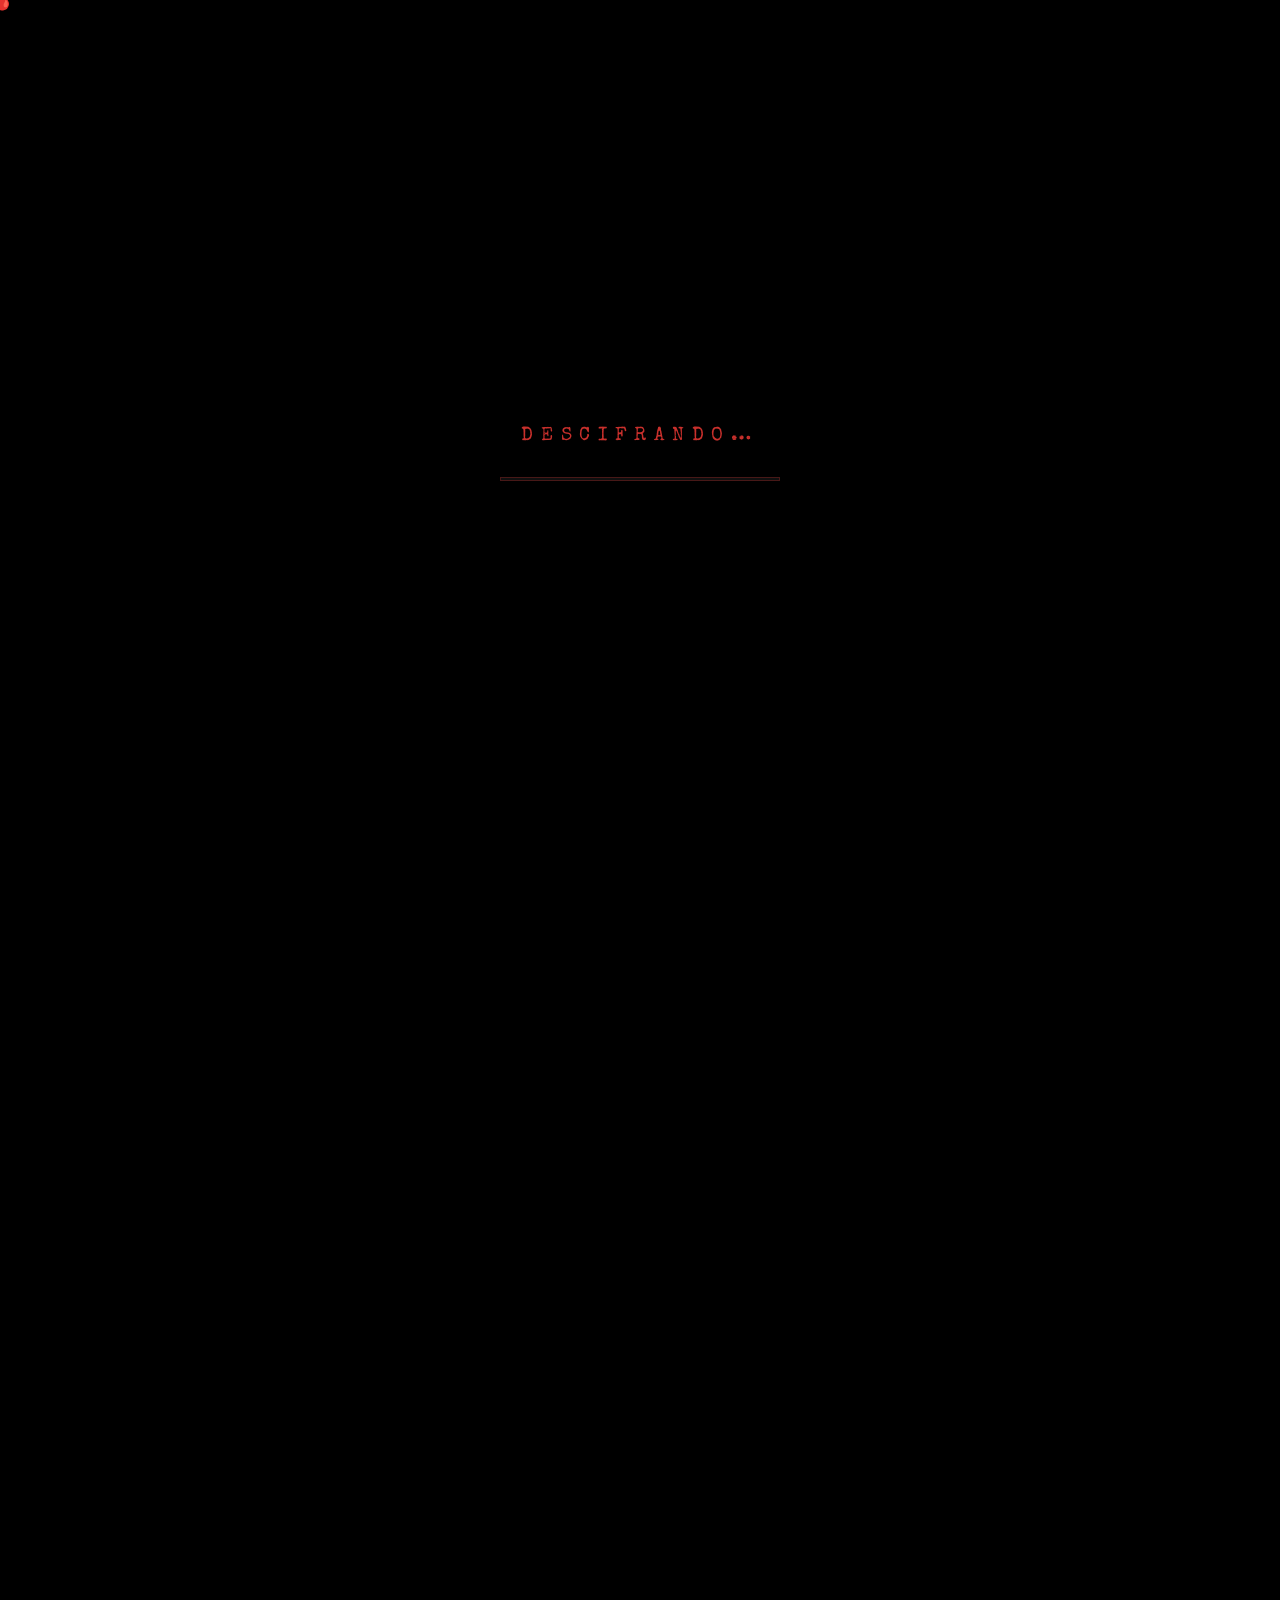
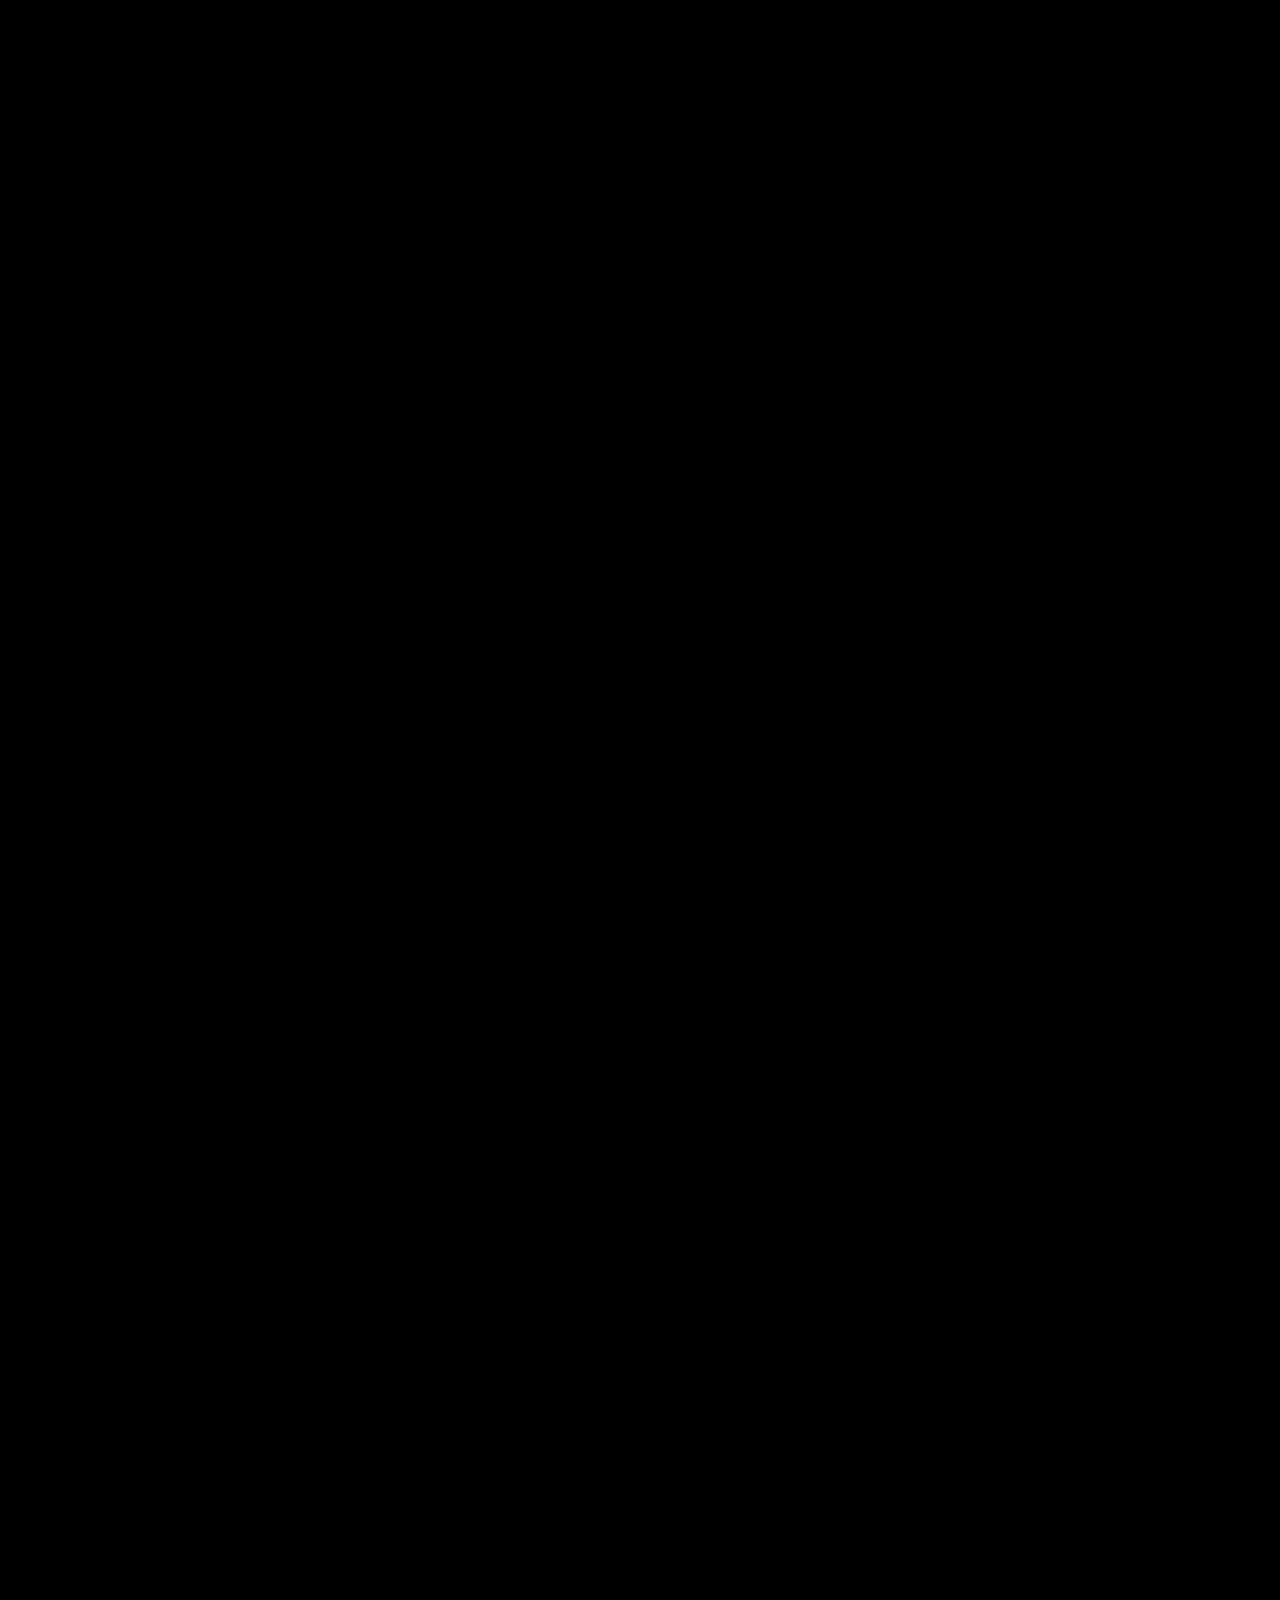
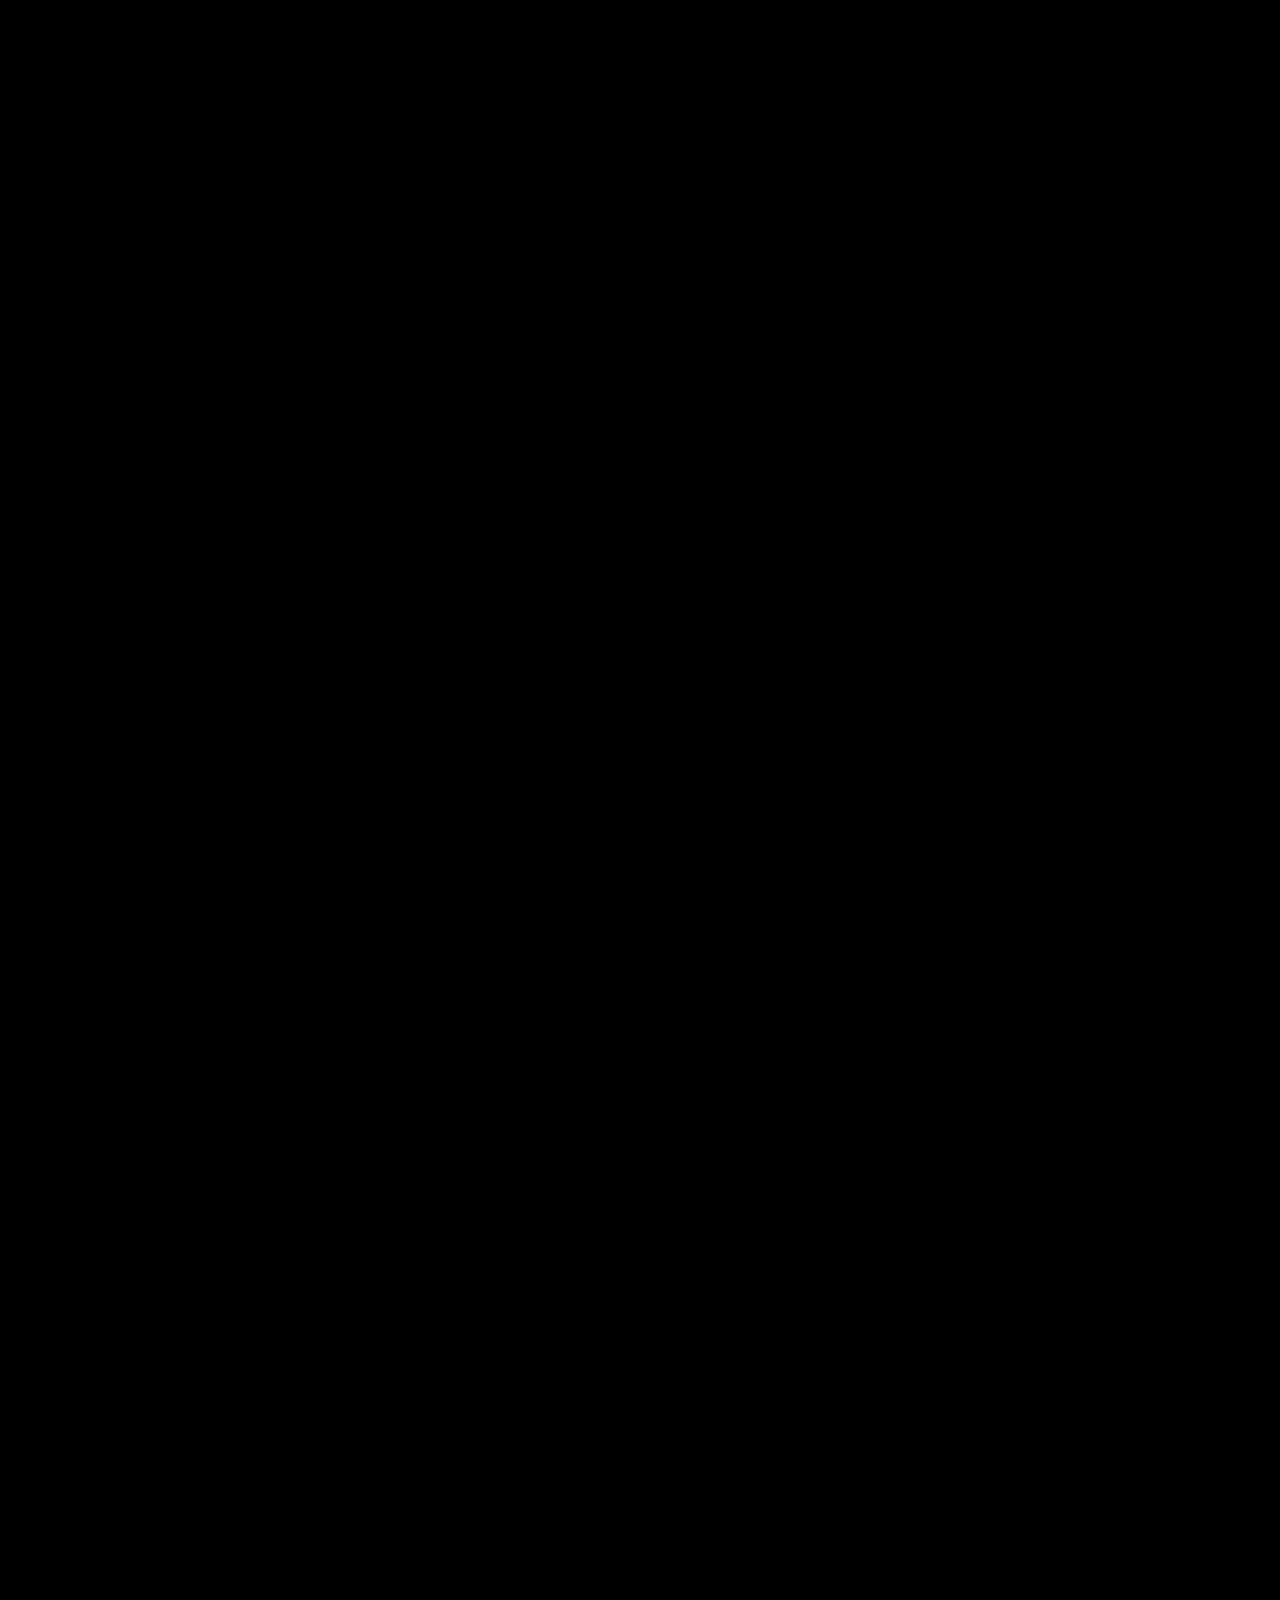
==== rami.html @ 36e68ffe "Fase 4: fix 3D, YouTube, mapa, Lewis, Sulfusnake, sistema Rami Pita BUG 1 – Molécula 3D: rediseño de" ====
<!DOCTYPE html>
<html lang="es-AR">
<head>
  <meta charset="UTF-8">
  <meta name="viewport" content="width=device-width, initial-scale=1.0">
  <title>EXPEDIENTE 64-B :: CLASIFICACIÓN MÁXIMA</title>
  <link rel="preconnect" href="https://fonts.googleapis.com">
  <link rel="preconnect" href="https://fonts.gstatic.com" crossorigin>
  <link href="https://fonts.googleapis.com/css2?family=Special+Elite&family=Courier+Prime:ital,wght@0,400;0,700;1,400&display=swap" rel="stylesheet">
  <link rel="stylesheet" href="styles/rami.css">
</head>
<body>

  <!-- Custom cursor -->
  <div class="rami-cursor" id="rami-cursor"></div>

  <!-- Glitch lines -->
  <div class="glitch-line"></div>
  <div class="glitch-line"></div>
  <div class="glitch-line"></div>

  <!-- Subliminal flash overlay -->
  <div id="subliminal-flash"></div>

  <!-- Mute button -->
  <button class="mute-btn" id="mute-btn">🔊 AUDIO: ON</button>

  <!-- Access denied screen -->
  <div id="access-denied" style="display:none;">
    <div class="access-denied-text">ACCESO DENEGADO</div>
    <div class="access-denied-sub">PRUEBAS INSUFICIENTES — EXPEDIENTE BLOQUEADO</div>
    <div class="access-denied-count" id="access-count">5</div>
    <div class="access-denied-sub">redirigiendo en <span id="access-count">5</span>s…</div>
  </div>

  <!-- Loader -->
  <div id="rami-loader">
    <div class="loader-text">DESCIFRANDO…</div>
    <div class="loader-bar-wrap">
      <div class="loader-bar" id="loader-bar"></div>
    </div>
  </div>

  <!-- Main content -->
  <main id="rami-page" class="rami-page">

    <!-- Header -->
    <header class="rami-header">
      <div class="rami-classify">⚠ CLASIFICACIÓN MÁXIMA · NO DISTRIBUIR ⚠</div>
      <h1>EXPEDIENTE 64-B</h1>
      <div class="rami-header-sub">SUJETO: PITA, RAMIRO ALEJANDRO · ESTADO: ████████</div>
    </header>

    <!-- SECCIÓN 1 — IDENTIFICACIÓN -->
    <section class="rami-section">
      <div class="rami-section-label">§ 01 — Identificación del sujeto</div>

      <!-- PLACEHOLDER PARA FOTOS DEL USUARIO -->
      <img
        src="assets/img/ramiropita.png"
        alt="Ramiro Alejandro Pita"
        class="rami-id-photo"
        id="rami-id-photo"
        loading="eager"
      >
      <!-- TODO: usuario reemplazará con foto definitiva -->

      <div class="rami-fields">
        <div class="rami-field-key">Nombre completo</div>
        <div class="rami-field-val">Ramiro Alejandro Pita</div>

        <div class="rami-field-key">Nacimiento</div>
        <div class="rami-field-val">14/03/1962 — Avellaneda, Buenos Aires</div>

        <div class="rami-field-key">Profesión</div>
        <div class="rami-field-val">Químico Industrial · UBA (1985)</div>

        <div class="rami-field-key">Empleador</div>
        <div class="rami-field-val">Refinería YPF Dock Sud — Sector 7 (1987–1994)</div>

        <div class="rami-field-key">Última ubicación</div>
        <div class="rami-field-val">Refinería YPF, Turno Noche — 23/10/1991</div>

        <div class="rami-field-key">Estado declarado</div>
        <div class="rami-field-val">Fallecido (certificado de defunción emitido el 24/10/1991)</div>

        <div class="rami-field-key">Estado real</div>
        <div class="rami-field-val redacted">████████ (DESCONOCIDO)</div>

        <div class="rami-field-key">N° Expediente</div>
        <div class="rami-field-val">64-B / ALFA-ROJO</div>
      </div>
    </section>

    <!-- SECCIÓN 2 — LA NOCHE DEL 23/10/1991 -->
    <section class="rami-section">
      <div class="rami-section-label">§ 02 — La noche del 23 de octubre de 1991</div>

      <div class="rami-body-text">
        <p>
          El turno noche del 23 de octubre comenzó como cualquier otro. Ocho hombres entraron
          al Sector 7 a las 22:00 horas. El libro de guardia los registra con nombre y firma.
          Ramiro Pita firmó el último, justo antes de cerrar la planilla.
        </p>
        <p>
          A las 02:47 de la madrugada, los sensores de la planta registraron una concentración
          de SO₂ de <strong>847 ppm</strong> en el interior del Sector 7.
          El límite seguro es 2 ppm. El umbral de muerte inmediata: 400 ppm.
        </p>
        <p>
          Los siete compañeros de Rami nunca volvieron a salir. Los archivos médicos los
          declaran muertos por fallo respiratorio agudo. Sus familias recibieron indemnización
          con cláusula de confidencialidad. Los cuerpos <em>nunca fueron hallados</em>.
        </p>
        <p>
          Ramiro Alejandro Pita salió caminando por la puerta principal a las 04:12.
          Dos testigos lo vieron. Ambos declararon lo mismo:
          <strong>"Sonreía. Parecía contento."</strong>
        </p>
        <p>
          El registro médico del Hospital Fiorito lo declara muerto esa misma mañana por
          intoxicación severa por dióxido de azufre. Causa de muerte: paro cardiorrespiratorio.
          Hora oficial: 09:35.
        </p>
        <p>
          Sin embargo, a las 11:00 del 24 de octubre, alguien firmó la planilla de salida
          de la refinería. La firma es de Ramiro Pita. La letra, peritos caligráficos lo
          confirmaron diez años después, es <strong>idéntica a la suya</strong>.
        </p>
        <p>
          El expediente fue clasificado. La refinería continuó operando.
          Nunca hubo juicio. Nunca hubo respuestas.
        </p>
      </div>

      <!-- PLACEHOLDER PARA FOTOS DEL USUARIO -->
      <!-- TODO: usuario agregará imagen de la planilla o documento aquí -->
      <div class="photo-placeholder">[ IMAGEN: PLANILLA DE SALIDA 24/10/1991 ]</div>
    </section>

    <!-- SECCIÓN 3 — APARICIONES POSTERIORES -->
    <section class="rami-section">
      <div class="rami-section-label">§ 03 — Apariciones posteriores a la muerte oficial</div>

      <div class="rami-body-text">
        <p>Lo que sigue es una lista de avistamientos verificados o parcialmente verificados.
        Ninguno tiene explicación oficial. Todos fueron archivados.</p>
      </div>

      <ul class="rami-sightings">
        <li>
          <strong>1995 —</strong> Cámara de seguridad de la Refinería Dock Sud, acceso norte.
          Un hombre con la constitución de Rami Pita aparece por 3 segundos a las 03:18.
          La imagen fue "borrada por error técnico" según el informe interno.
        </li>
        <li>
          <strong>2003 —</strong> Accidente vial en la Ruta 3, Avellaneda.
          El conductor declaró que un hombre sonriente se cruzó en la ruta sin ser atropellado.
          "Pasé a través de él", dijo. Le dieron el alta psiquiátrica tres días después.
          No había cuerpo. No había marcas en el asfalto.
        </li>
        <li>
          <strong>2007 —</strong> Fotografía tomada durante un acto sindical en el puerto de
          Buenos Aires. En el fondo, entre la multitud, aparece una cara que múltiples personas
          identificaron como Rami Pita. La foto fue publicada en un foro de Internet y eliminada
          48 horas después.
        </li>
        <li>
          <strong>2014 —</strong> Mail anónimo enviado al periodista Gustavo Albarracín
          (Página 12). Asunto: <strong>"SO₂"</strong>. Cuerpo del mail: una sola línea.
          <em>"Todavía estoy en cada chimenea. — R.P."</em>
          El periodista publicó una nota parcial. Murió de un infarto esa misma semana.
          Tenía 44 años.
        </li>
        <li>
          <strong>2019 —</strong> Puerto de Buenos Aires, zona de contenedores.
          Cuatro frames de la cámara de seguridad muestran a un hombre de pie frente al
          Río de la Plata durante 8 segundos. Cuando la cámara pan vuelve: no está.
          La figura no aparece en ningún otro ángulo.
        </li>
        <li>
          <strong id="rami-today">Hoy —</strong>
          Vos lo desbloqueaste. Sabemos que estás leyendo esto.
          <strong>Él también lo sabe.</strong>
        </li>
      </ul>

      <!-- PLACEHOLDER PARA FOTOS DEL USUARIO -->
      <!-- TODO: usuario agregará imágenes ramapita2.png, ramapita3.png aquí -->
      <div class="photo-placeholder">[ IMAGEN: FOTOGRAMA CÁMARA SEGURIDAD 2019 ]</div>
    </section>

    <!-- SECCIÓN 4 — LA TEORÍA -->
    <section class="rami-section">
      <div class="rami-section-label">§ 04 — La teoría</div>

      <div class="rami-theory">
        <div class="rami-body-text">
          <p>
            Lo que sigue no es oficial. Lo que sigue es lo que creemos quienes llevamos años
            estudiando el Expediente 64-B.
          </p>
          <p>
            La concentración de SO₂ en el Sector 7 esa noche no fue un accidente.
            Fue una <strong>reacción controlada</strong>. Alguien sabía exactamente
            cuánto gas se necesitaba. Alguien calculó que a 847 ppm, en un espacio cerrado,
            la exposición prolongada no mata al instante — <em>transforma</em>.
          </p>
          <p>
            El dióxido de azufre es una molécula inestable. Su configuración electrónica —
            tres dominios electrónicos, geometría angular, un par libre sobre el azufre central —
            la hace reactiva de una manera que la química convencional no puede explicar del todo.
            En condiciones extremas, bajo presión, temperatura y concentración suficiente,
            el SO₂ no solo reacciona con tejidos biológicos.
          </p>
          <p>
            <strong>Se fusiona con ellos.</strong>
          </p>
          <p>
            Creemos que Ramiro Pita sobrevivió esa noche porque se convirtió en algo diferente.
            No humano del todo, no molécula del todo. Un híbrido. Un portal viviente.
            Cada chimenea que emite SO₂ es una extensión de su presencia.
            Cada volcán en erupción lo propaga.
            Cada auto viejo, cada central termoeléctrica, cada refinería del mundo
            <strong>lo lleva a él dentro</strong>.
          </p>
          <p>
            Mientras haya combustión de azufre en el planeta,
            <em>él está en todas partes y en ninguna.</em>
          </p>
        </div>
        <blockquote>
          "Uno no muere por el SO₂.<br>
          Uno se convierte en él."<br>
          — Anotación encontrada en el locker de Rami Pita, 25/10/1991.
        </blockquote>
      </div>
    </section>

    <!-- Footer -->
    <footer class="rami-footer">
      <div class="rami-warning">
        NO COMPARTAS ESTE EXPEDIENTE.<br>
        <strong>SI LO HACÉS, ÉL LO SABE.</strong>
      </div>
      <a href="index.html" class="back-btn">← VOLVER AL EXPEDIENTE 64</a>
    </footer>

  </main>

  <script src="scripts/rami.js"></script>
</body>
</html>
---- styles/rami.css ----
@import url('https://fonts.googleapis.com/css2?family=Special+Elite&family=Courier+Prime:ital,wght@0,400;0,700;1,400&display=swap');

:root {
  --blood:    #8B0000;
  --acid-red: #C9302C;
  --dim:      #1a0000;
}

*, *::before, *::after { box-sizing: border-box; margin: 0; padding: 0; }

html { scroll-behavior: smooth; }

body {
  background: #000;
  color: #aaa;
  font-family: 'Courier Prime', 'Courier New', monospace;
  font-size: 1rem;
  line-height: 1.8;
  overflow-x: hidden;
  cursor: none;
}

/* Custom cursor — blood drop */
.rami-cursor {
  position: fixed;
  width: 18px; height: 22px;
  pointer-events: none;
  z-index: 99999;
  transform: translate(-50%, -50%);
  transition: none;
}
.rami-cursor::before {
  content: '🩸';
  font-size: 18px;
  line-height: 1;
}

/* ── Global film grain ── */
body::before {
  content: '';
  position: fixed;
  inset: 0;
  background-image: url("data:image/svg+xml,%3Csvg xmlns='http://www.w3.org/2000/svg' width='200' height='200'%3E%3Cfilter id='n'%3E%3CfeTurbulence type='fractalNoise' baseFrequency='0.85' numOctaves='4' stitchTiles='stitch'/%3E%3C/filter%3E%3Crect width='200' height='200' filter='url(%23n)' opacity='0.12'/%3E%3C/svg%3E");
  pointer-events: none;
  z-index: 9990;
  opacity: 0.35;
  animation: grainShift 0.08s steps(1) infinite;
}
@keyframes grainShift {
  0%   { transform: translate(0,0); }
  25%  { transform: translate(-2px,1px); }
  50%  { transform: translate(1px,-1px); }
  75%  { transform: translate(-1px,2px); }
  100% { transform: translate(2px,-2px); }
}

/* Heavy vignette */
body::after {
  content: '';
  position: fixed;
  inset: 0;
  background: radial-gradient(ellipse at 50% 50%, transparent 40%, rgba(0,0,0,0.85) 100%);
  pointer-events: none;
  z-index: 9989;
}

/* ── Loader ── */
#rami-loader {
  position: fixed;
  inset: 0;
  z-index: 99998;
  background: #000;
  display: flex;
  align-items: center;
  justify-content: center;
  flex-direction: column;
  gap: 24px;
}
.loader-text {
  font-family: 'Special Elite', serif;
  font-size: 1.2rem;
  letter-spacing: 0.4em;
  color: var(--acid-red);
  animation: blink 0.6s step-end infinite;
}
@keyframes blink { 50% { opacity: 0; } }
.loader-bar-wrap {
  width: 280px;
  height: 4px;
  background: rgba(255,255,255,0.06);
  border: 1px solid rgba(201,48,44,0.3);
}
.loader-bar {
  height: 100%;
  background: var(--acid-red);
  width: 0%;
  transition: width 0.1s linear;
  box-shadow: 0 0 10px var(--acid-red);
}

/* ── Glitch lines ── */
.glitch-line {
  position: fixed;
  left: 0; right: 0;
  height: 1px;
  background: rgba(201,48,44,0.4);
  pointer-events: none;
  z-index: 9988;
  animation: glitchLineMove 4s linear infinite;
  top: 20%;
}
.glitch-line:nth-child(2) { top: 60%; animation-delay: -1.5s; animation-duration: 3s; }
.glitch-line:nth-child(3) { top: 80%; animation-delay: -0.8s; animation-duration: 5s; opacity: 0.3; }
@keyframes glitchLineMove {
  0%   { top: -2px; opacity: 0; }
  5%   { opacity: 0.5; }
  95%  { opacity: 0.3; }
  100% { top: 102vh; opacity: 0; }
}

/* ── Mute button ── */
.mute-btn {
  position: fixed;
  top: 16px; right: 16px;
  z-index: 9995;
  background: transparent;
  border: 1px solid rgba(201,48,44,0.4);
  color: var(--acid-red);
  font-family: 'Special Elite', serif;
  font-size: 0.75rem;
  letter-spacing: 0.15em;
  padding: 8px 14px;
  cursor: pointer;
  transition: all 0.2s;
}
.mute-btn:hover { background: rgba(201,48,44,0.15); }

/* ── Navigation back ── */
.back-btn {
  display: inline-block;
  margin: 40px auto;
  font-family: 'Special Elite', serif;
  font-size: 0.8rem;
  letter-spacing: 0.2em;
  color: rgba(201,48,44,0.5);
  text-decoration: none;
  border: 1px solid rgba(201,48,44,0.2);
  padding: 10px 20px;
  transition: all 0.3s;
}
.back-btn:hover { color: var(--acid-red); border-color: var(--acid-red); }

/* ── Page layout ── */
.rami-page {
  max-width: 780px;
  margin: 0 auto;
  padding: 60px 24px 100px;
  opacity: 0;
  transition: opacity 0.8s;
}
.rami-page.visible { opacity: 1; }

/* ── Header ── */
.rami-header {
  text-align: center;
  padding: 60px 0 40px;
  border-bottom: 1px solid rgba(201,48,44,0.2);
  margin-bottom: 60px;
}
.rami-classify {
  font-family: 'Special Elite', serif;
  font-size: 0.75rem;
  letter-spacing: 0.5em;
  color: var(--acid-red);
  margin-bottom: 12px;
  animation: blink 2s step-end infinite;
}
.rami-header h1 {
  font-family: 'Special Elite', serif;
  font-size: clamp(1.4rem, 5vw, 2.4rem);
  color: #fff;
  letter-spacing: 0.15em;
  line-height: 1.3;
  margin-bottom: 8px;
}
.rami-header-sub {
  font-size: 0.85rem;
  letter-spacing: 0.2em;
  color: rgba(201,48,44,0.7);
  text-transform: uppercase;
}

/* ── Section styles ── */
.rami-section {
  margin-bottom: 80px;
}
.rami-section-label {
  font-family: 'Special Elite', serif;
  font-size: 0.7rem;
  letter-spacing: 0.5em;
  color: var(--acid-red);
  text-transform: uppercase;
  border-bottom: 1px solid rgba(201,48,44,0.25);
  padding-bottom: 8px;
  margin-bottom: 30px;
}

/* ── ID photo ── */
.rami-id-photo {
  display: block;
  width: 260px;
  aspect-ratio: 3/4;
  object-fit: cover;
  object-position: center top;
  margin: 0 auto 30px;
  filter: grayscale(1) contrast(1.2) sepia(0.3);
  border: 3px solid var(--acid-red);
  box-shadow: 0 0 30px rgba(201,48,44,0.3), 0 0 60px rgba(201,48,44,0.1);
  animation: photoShake 8s ease-in-out infinite;
}
@keyframes photoShake {
  0%, 95%, 100% { transform: translate(0); }
  96%  { transform: translate(-2px, 1px); }
  97%  { transform: translate(2px, -1px); }
  98%  { transform: translate(-1px, 2px); }
  99%  { transform: translate(1px, -2px); }
}

/* ── Data fields ── */
.rami-fields {
  display: grid;
  grid-template-columns: 160px 1fr;
  gap: 10px 20px;
  font-size: 0.9rem;
  margin-top: 24px;
}
.rami-field-key {
  font-family: 'Special Elite', serif;
  color: var(--acid-red);
  font-size: 0.8rem;
  letter-spacing: 0.1em;
  text-transform: uppercase;
  padding-top: 2px;
}
.rami-field-val {
  color: #ccc;
  border-bottom: 1px dotted rgba(255,255,255,0.1);
  padding-bottom: 6px;
}
.rami-field-val.redacted {
  color: #555;
  letter-spacing: 0.2em;
}

/* ── Narrative text ── */
.rami-body-text {
  font-size: 0.95rem;
  line-height: 1.9;
  color: #aaa;
}
.rami-body-text p { margin-bottom: 1.4em; }
.rami-body-text strong { color: var(--acid-red); }
.rami-body-text em { color: #888; font-style: italic; }

/* ── Sightings list ── */
.rami-sightings {
  list-style: none;
  margin-top: 16px;
}
.rami-sightings li {
  padding: 14px 16px;
  border-left: 2px solid rgba(201,48,44,0.3);
  margin-bottom: 12px;
  font-size: 0.9rem;
  color: #999;
  position: relative;
}
.rami-sightings li::before {
  content: '';
  position: absolute;
  left: -5px; top: 16px;
  width: 8px; height: 8px;
  background: var(--acid-red);
  border-radius: 50%;
}
.rami-sightings li strong { color: var(--acid-red); font-weight: normal; }

/* ── Theory block ── */
.rami-theory {
  background: rgba(139,0,0,0.06);
  border: 1px solid rgba(201,48,44,0.2);
  padding: 30px;
  border-radius: 2px;
}
.rami-theory blockquote {
  font-family: 'Special Elite', serif;
  font-size: 1.1rem;
  color: var(--acid-red);
  text-align: center;
  line-height: 1.6;
  margin-top: 20px;
  letter-spacing: 0.05em;
}

/* ── Footer warning ── */
.rami-footer {
  text-align: center;
  padding: 60px 0 40px;
  border-top: 1px solid rgba(201,48,44,0.15);
}
.rami-warning {
  font-family: 'Special Elite', serif;
  font-size: 0.85rem;
  letter-spacing: 0.2em;
  color: rgba(201,48,44,0.6);
  line-height: 2;
  margin-bottom: 30px;
}
.rami-warning strong { color: var(--acid-red); }

/* ── Subliminal flash overlay ── */
#subliminal-flash {
  position: fixed;
  inset: 0;
  z-index: 99996;
  pointer-events: none;
  opacity: 0;
  background: #000;
}
#subliminal-flash img {
  width: 100%; height: 100%;
  object-fit: cover;
  filter: contrast(1.5) saturate(0) sepia(0.5) hue-rotate(-10deg);
}

/* ── Access denied screen ── */
#access-denied {
  position: fixed;
  inset: 0;
  z-index: 99997;
  background: #000;
  display: flex;
  align-items: center;
  justify-content: center;
  flex-direction: column;
  gap: 20px;
  display: none;
}
.access-denied-text {
  font-family: 'Special Elite', serif;
  font-size: clamp(1.5rem,6vw,3rem);
  color: var(--acid-red);
  letter-spacing: 0.3em;
  text-align: center;
  animation: blink 0.5s step-end infinite;
}
.access-denied-sub {
  font-family: 'Courier Prime', monospace;
  font-size: 0.85rem;
  color: #555;
  letter-spacing: 0.2em;
  text-align: center;
}
.access-denied-count {
  font-family: 'Special Elite', serif;
  font-size: 2rem;
  color: var(--acid-red);
}

/* ── Placeholder image slots ── */
.photo-placeholder {
  width: 100%;
  max-width: 500px;
  aspect-ratio: 16/9;
  background: rgba(139,0,0,0.05);
  border: 1px dashed rgba(201,48,44,0.25);
  display: flex;
  align-items: center;
  justify-content: center;
  margin: 20px auto;
  font-size: 0.75rem;
  letter-spacing: 0.2em;
  color: rgba(201,48,44,0.3);
  font-family: 'Special Elite', serif;
}
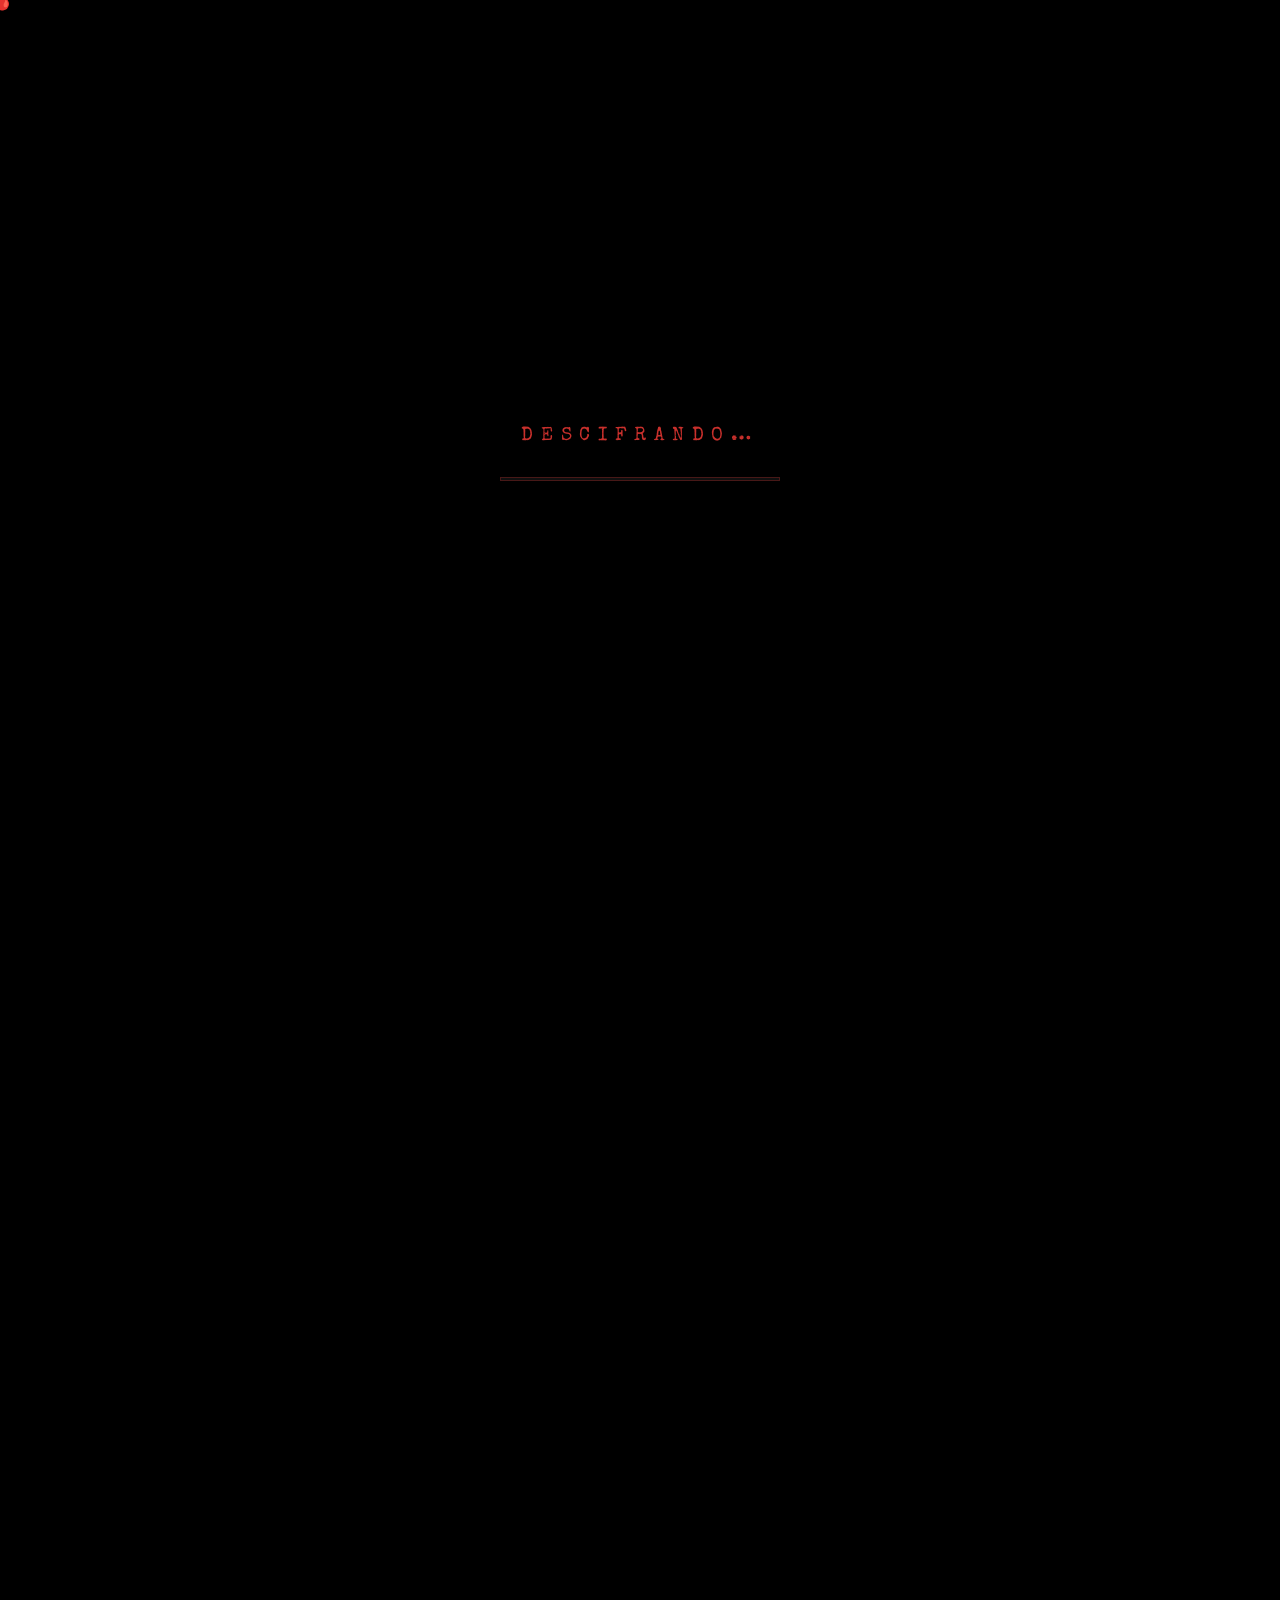
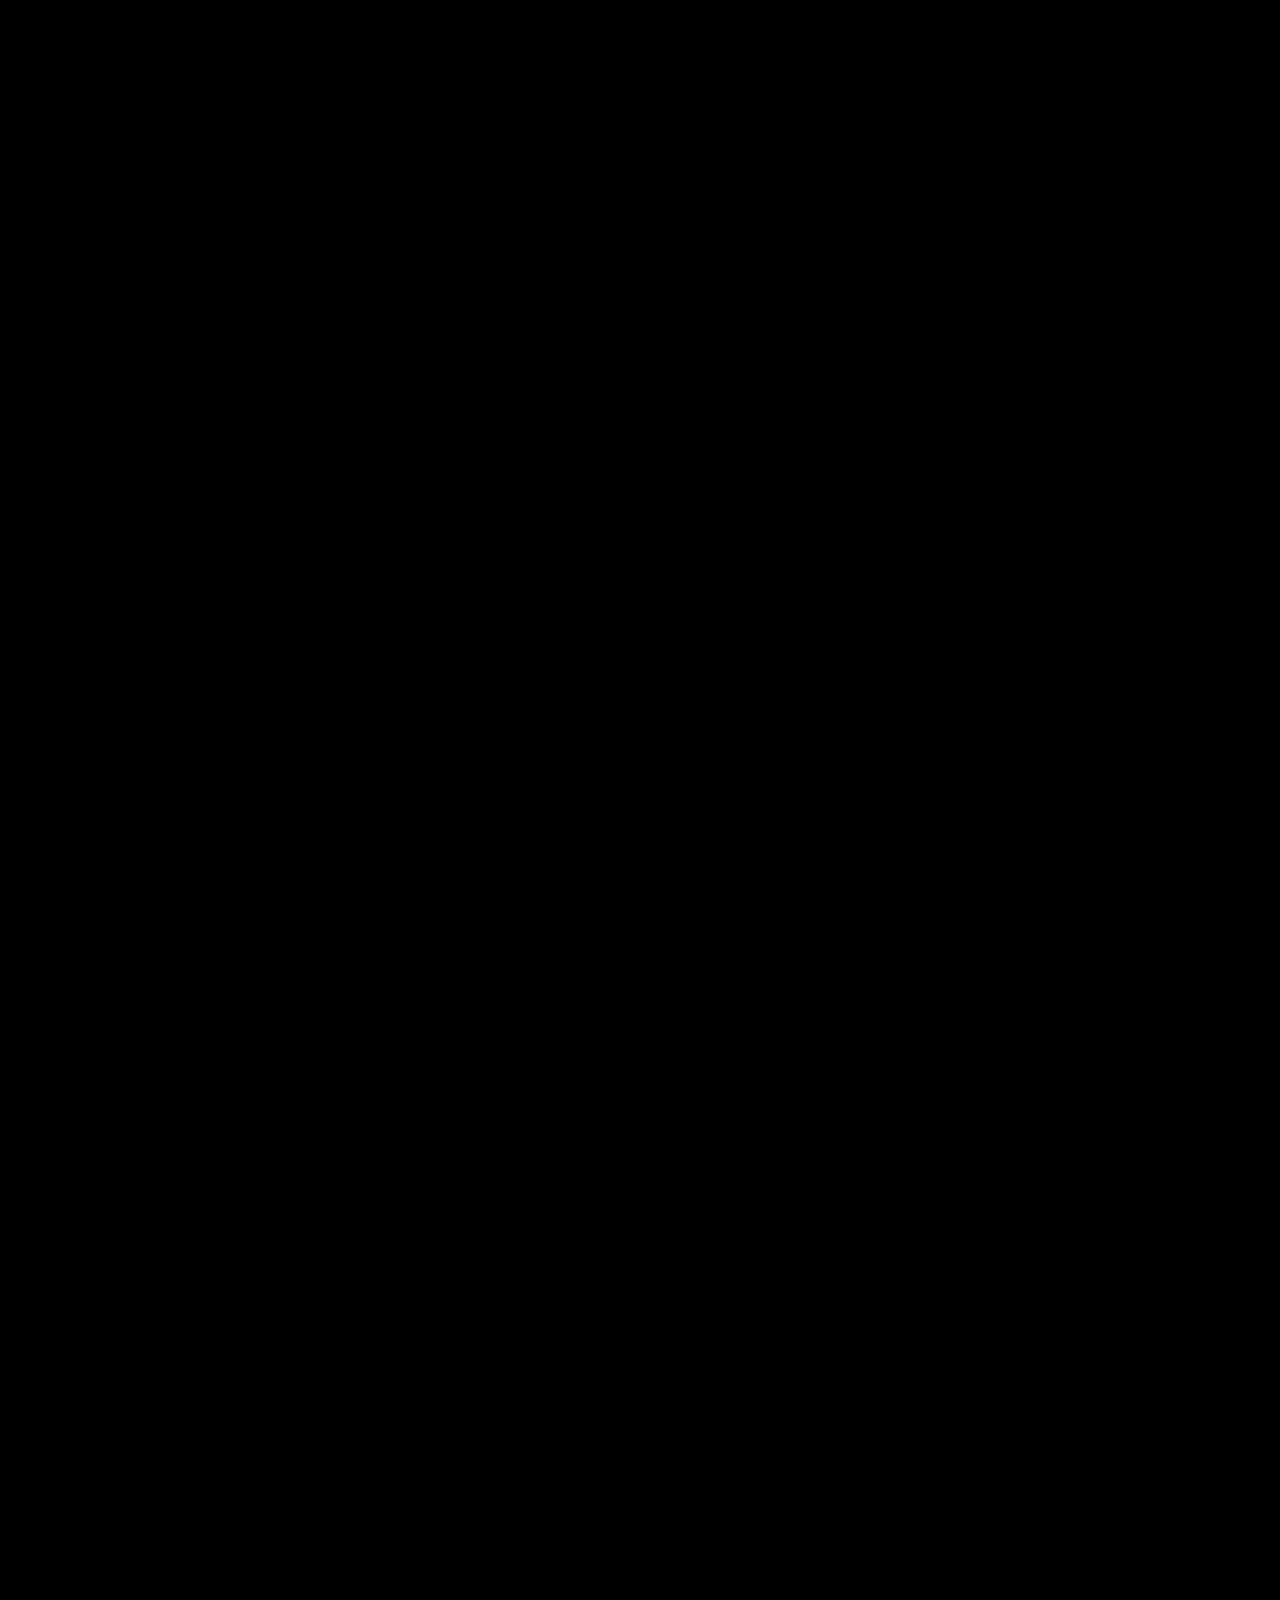
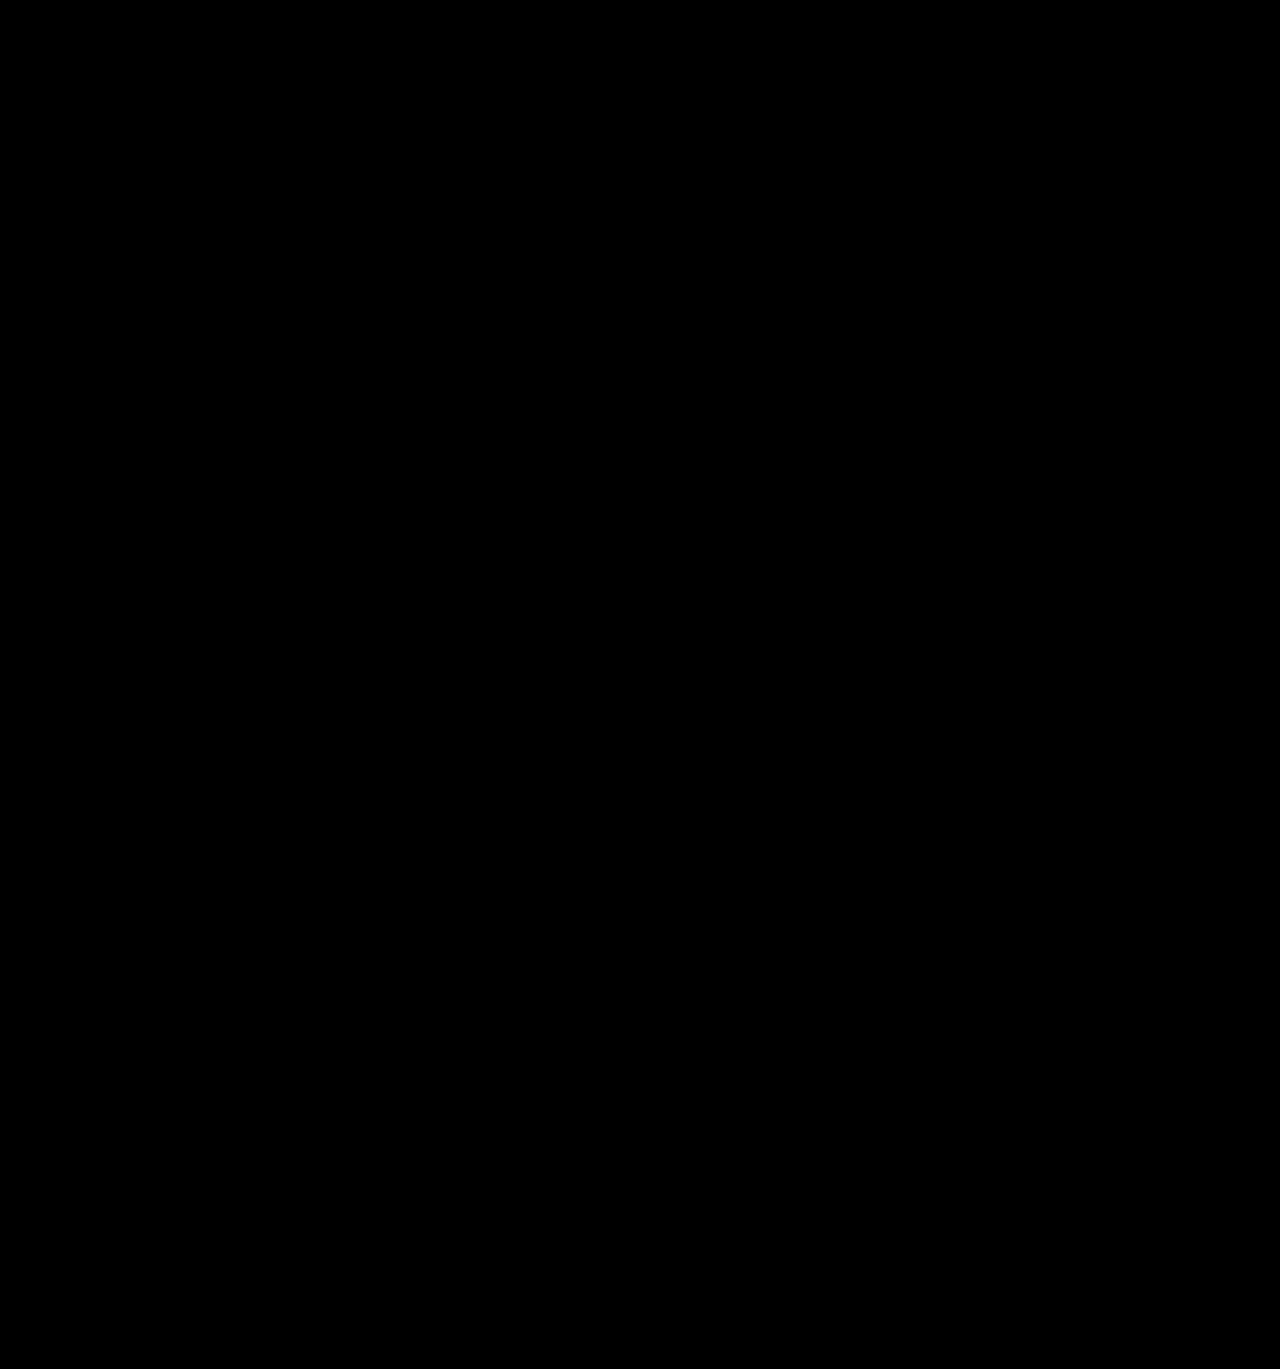
==== commit eba44911: "Arreglos" ====
--- a/rami.html
+++ b/rami.html
@@ -48,14 +48,13 @@
     <header class="rami-header">
       <div class="rami-classify">⚠ CLASIFICACIÓN MÁXIMA · NO DISTRIBUIR ⚠</div>
       <h1>EXPEDIENTE 64-B</h1>
-      <div class="rami-header-sub">SUJETO: PITA, RAMIRO ALEJANDRO · ESTADO: ████████</div>
+      <div class="rami-header-sub">YO SOY RAMIRO ALEJANDRO PITA · Y ESTOY LEYENDO ESTO CON VOS</div>
     </header>
 
     <!-- SECCIÓN 1 — IDENTIFICACIÓN -->
     <section class="rami-section">
-      <div class="rami-section-label">§ 01 — Identificación del sujeto</div>
-
-      <!-- PLACEHOLDER PARA FOTOS DEL USUARIO -->
+      <div class="rami-section-label">§ 01 — Quién soy</div>
+
       <img
         src="assets/img/ramiropita.png"
         alt="Ramiro Alejandro Pita"
@@ -63,29 +62,28 @@
         id="rami-id-photo"
         loading="eager"
       >
-      <!-- TODO: usuario reemplazará con foto definitiva -->
 
       <div class="rami-fields">
-        <div class="rami-field-key">Nombre completo</div>
+        <div class="rami-field-key">Mi nombre</div>
         <div class="rami-field-val">Ramiro Alejandro Pita</div>
 
-        <div class="rami-field-key">Nacimiento</div>
+        <div class="rami-field-key">Nací</div>
         <div class="rami-field-val">14/03/1962 — Avellaneda, Buenos Aires</div>
 
-        <div class="rami-field-key">Profesión</div>
+        <div class="rami-field-key">Mi profesión</div>
         <div class="rami-field-val">Químico Industrial · UBA (1985)</div>
 
-        <div class="rami-field-key">Empleador</div>
+        <div class="rami-field-key">Dónde trabajé</div>
         <div class="rami-field-val">Refinería YPF Dock Sud — Sector 7 (1987–1994)</div>
 
-        <div class="rami-field-key">Última ubicación</div>
+        <div class="rami-field-key">Última vez que me vieron</div>
         <div class="rami-field-val">Refinería YPF, Turno Noche — 23/10/1991</div>
 
-        <div class="rami-field-key">Estado declarado</div>
+        <div class="rami-field-key">Lo que dice el Estado</div>
         <div class="rami-field-val">Fallecido (certificado de defunción emitido el 24/10/1991)</div>
 
-        <div class="rami-field-key">Estado real</div>
-        <div class="rami-field-val redacted">████████ (DESCONOCIDO)</div>
+        <div class="rami-field-key">Lo que sé yo</div>
+        <div class="rami-field-val redacted">Sigo acá. Siempre estuve acá.</div>
 
         <div class="rami-field-key">N° Expediente</div>
         <div class="rami-field-val">64-B / ALFA-ROJO</div>
@@ -98,141 +96,124 @@
 
       <div class="rami-body-text">
         <p>
-          El turno noche del 23 de octubre comenzó como cualquier otro. Ocho hombres entraron
-          al Sector 7 a las 22:00 horas. El libro de guardia los registra con nombre y firma.
-          Ramiro Pita firmó el último, justo antes de cerrar la planilla.
-        </p>
-        <p>
-          A las 02:47 de la madrugada, los sensores de la planta registraron una concentración
-          de SO₂ de <strong>847 ppm</strong> en el interior del Sector 7.
+          Esa noche entré al Sector 7 a las 22:00. Firmé el libro de guardia el último.
+          Siempre fui el último en firmar. Era mi costumbre.
+        </p>
+        <p>
+          A las 02:47, los sensores marcaron <strong>847 ppm</strong> de SO₂ en el interior.
           El límite seguro es 2 ppm. El umbral de muerte inmediata: 400 ppm.
-        </p>
-        <p>
-          Los siete compañeros de Rami nunca volvieron a salir. Los archivos médicos los
-          declaran muertos por fallo respiratorio agudo. Sus familias recibieron indemnización
-          con cláusula de confidencialidad. Los cuerpos <em>nunca fueron hallados</em>.
-        </p>
-        <p>
-          Ramiro Alejandro Pita salió caminando por la puerta principal a las 04:12.
-          Dos testigos lo vieron. Ambos declararon lo mismo:
-          <strong>"Sonreía. Parecía contento."</strong>
-        </p>
-        <p>
-          El registro médico del Hospital Fiorito lo declara muerto esa misma mañana por
-          intoxicación severa por dióxido de azufre. Causa de muerte: paro cardiorrespiratorio.
-          Hora oficial: 09:35.
-        </p>
-        <p>
-          Sin embargo, a las 11:00 del 24 de octubre, alguien firmó la planilla de salida
-          de la refinería. La firma es de Ramiro Pita. La letra, peritos caligráficos lo
-          confirmaron diez años después, es <strong>idéntica a la suya</strong>.
-        </p>
-        <p>
-          El expediente fue clasificado. La refinería continuó operando.
+          Yo lo sabía. Yo lo calculé.
+        </p>
+        <p>
+          Mis siete compañeros nunca volvieron a salir. Sus familias recibieron dinero
+          y firmaron papeles que decían que no podían hablar. Los cuerpos
+          <em>nunca fueron hallados</em>. Eso también lo sé yo.
+        </p>
+        <p>
+          Salí caminando por la puerta principal a las 04:12.
+          Dos personas me vieron. Les sonreí. Estaba contento.
+          <strong>Tenía razones para estarlo.</strong>
+        </p>
+        <p>
+          El hospital me declaró muerto esa mañana. Intoxicación severa por dióxido de azufre.
+          Paro cardiorrespiratorio. Hora oficial: 09:35.
+        </p>
+        <p>
+          A las 11:00 del 24 de octubre firmé la planilla de salida de la refinería.
+          Con mi letra. Con mi mano. Diez años después, peritos caligráficos lo confirmaron.
+          <strong>Era mi firma. Soy yo.</strong>
+        </p>
+        <p>
+          El expediente fue clasificado. La refinería siguió operando.
           Nunca hubo juicio. Nunca hubo respuestas.
-        </p>
-      </div>
-
-      <!-- PLACEHOLDER PARA FOTOS DEL USUARIO -->
-      <!-- TODO: usuario agregará imagen de la planilla o documento aquí -->
+          Porque yo no quería que las hubiera.
+        </p>
+      </div>
+
       <div class="photo-placeholder">[ IMAGEN: PLANILLA DE SALIDA 24/10/1991 ]</div>
     </section>
 
     <!-- SECCIÓN 3 — APARICIONES POSTERIORES -->
     <section class="rami-section">
-      <div class="rami-section-label">§ 03 — Apariciones posteriores a la muerte oficial</div>
+      <div class="rami-section-label">§ 03 — Dónde estuve después</div>
 
       <div class="rami-body-text">
-        <p>Lo que sigue es una lista de avistamientos verificados o parcialmente verificados.
-        Ninguno tiene explicación oficial. Todos fueron archivados.</p>
+        <p>No me fui. Nunca me fui. Esto es lo que hice después de que me declararon muerto.</p>
       </div>
 
       <ul class="rami-sightings">
         <li>
-          <strong>1995 —</strong> Cámara de seguridad de la Refinería Dock Sud, acceso norte.
-          Un hombre con la constitución de Rami Pita aparece por 3 segundos a las 03:18.
-          La imagen fue "borrada por error técnico" según el informe interno.
-        </li>
-        <li>
-          <strong>2003 —</strong> Accidente vial en la Ruta 3, Avellaneda.
-          El conductor declaró que un hombre sonriente se cruzó en la ruta sin ser atropellado.
-          "Pasé a través de él", dijo. Le dieron el alta psiquiátrica tres días después.
-          No había cuerpo. No había marcas en el asfalto.
-        </li>
-        <li>
-          <strong>2007 —</strong> Fotografía tomada durante un acto sindical en el puerto de
-          Buenos Aires. En el fondo, entre la multitud, aparece una cara que múltiples personas
-          identificaron como Rami Pita. La foto fue publicada en un foro de Internet y eliminada
-          48 horas después.
-        </li>
-        <li>
-          <strong>2014 —</strong> Mail anónimo enviado al periodista Gustavo Albarracín
-          (Página 12). Asunto: <strong>"SO₂"</strong>. Cuerpo del mail: una sola línea.
-          <em>"Todavía estoy en cada chimenea. — R.P."</em>
-          El periodista publicó una nota parcial. Murió de un infarto esa misma semana.
-          Tenía 44 años.
-        </li>
-        <li>
-          <strong>2019 —</strong> Puerto de Buenos Aires, zona de contenedores.
-          Cuatro frames de la cámara de seguridad muestran a un hombre de pie frente al
-          Río de la Plata durante 8 segundos. Cuando la cámara pan vuelve: no está.
-          La figura no aparece en ningún otro ángulo.
+          <strong>1995 —</strong> Volví a la refinería. Quería ver cómo seguía todo sin mí.
+          Una cámara me captó por 3 segundos a las 03:18. Alguien borró la imagen.
+          Yo no fui. Ellos lo hicieron solos, de miedo.
+        </li>
+        <li>
+          <strong>2003 —</strong> Caminé por la Ruta 3 en Avellaneda. Un conductor me vio cruzar.
+          Dijo que pasó a través de mí. Tiene razón. Ya no soy del todo sólido.
+          El SO₂ me cambió. <strong>Me mejoró.</strong>
+        </li>
+        <li>
+          <strong>2007 —</strong> Fui a un acto sindical en el puerto. Quería ver caras conocidas.
+          Alguien me fotografió entre la multitud. La foto circuló 48 horas en internet.
+          Yo mismo pedí que la bajaran. Todavía no era el momento.
+        </li>
+        <li>
+          <strong>2014 —</strong> Le mandé un mail al periodista Gustavo Albarracín.
+          Asunto: <strong>"SO₂"</strong>. Cuerpo: <em>"Todavía estoy en cada chimenea. — R.P."</em>
+          Publicó algo. Murió esa semana. No fui yo. El corazón falla solo.
+          Pero el timing fue conveniente.
+        </li>
+        <li>
+          <strong>2019 —</strong> Me paré frente al Río de la Plata durante 8 segundos.
+          Una cámara me vio. Cuando giró de vuelta, ya no estaba.
+          Estaba en otro lado. Estoy en muchos lados a la vez ahora.
         </li>
         <li>
           <strong id="rami-today">Hoy —</strong>
-          Vos lo desbloqueaste. Sabemos que estás leyendo esto.
-          <strong>Él también lo sabe.</strong>
+          Vos desbloqueaste esto. Yo lo sé.
+          <strong>Estoy leyendo esto con vos, ahora mismo.</strong>
         </li>
       </ul>
 
-      <!-- PLACEHOLDER PARA FOTOS DEL USUARIO -->
-      <!-- TODO: usuario agregará imágenes ramapita2.png, ramapita3.png aquí -->
       <div class="photo-placeholder">[ IMAGEN: FOTOGRAMA CÁMARA SEGURIDAD 2019 ]</div>
     </section>
 
     <!-- SECCIÓN 4 — LA TEORÍA -->
     <section class="rami-section">
-      <div class="rami-section-label">§ 04 — La teoría</div>
+      <div class="rami-section-label">§ 04 — Lo que me pasó</div>
 
       <div class="rami-theory">
         <div class="rami-body-text">
           <p>
-            Lo que sigue no es oficial. Lo que sigue es lo que creemos quienes llevamos años
-            estudiando el Expediente 64-B.
-          </p>
-          <p>
-            La concentración de SO₂ en el Sector 7 esa noche no fue un accidente.
-            Fue una <strong>reacción controlada</strong>. Alguien sabía exactamente
-            cuánto gas se necesitaba. Alguien calculó que a 847 ppm, en un espacio cerrado,
-            la exposición prolongada no mata al instante — <em>transforma</em>.
-          </p>
-          <p>
-            El dióxido de azufre es una molécula inestable. Su configuración electrónica —
-            tres dominios electrónicos, geometría angular, un par libre sobre el azufre central —
-            la hace reactiva de una manera que la química convencional no puede explicar del todo.
-            En condiciones extremas, bajo presión, temperatura y concentración suficiente,
-            el SO₂ no solo reacciona con tejidos biológicos.
-          </p>
-          <p>
+            No fue un accidente. Yo lo planeé. Llevaba años estudiando la molécula,
+            entendiendo lo que podía hacer en concentraciones extremas.
+            La química convencional dice que el SO₂ mata. Tiene razón.
+            Pero también transforma.
+          </p>
+          <p>
+            A 847 ppm, en un espacio cerrado, con la temperatura y presión correctas,
+            el dióxido de azufre no solo reacciona con los tejidos biológicos.
             <strong>Se fusiona con ellos.</strong>
-          </p>
-          <p>
-            Creemos que Ramiro Pita sobrevivió esa noche porque se convirtió en algo diferente.
-            No humano del todo, no molécula del todo. Un híbrido. Un portal viviente.
-            Cada chimenea que emite SO₂ es una extensión de su presencia.
-            Cada volcán en erupción lo propaga.
+            Yo lo calculé. Yo lo preparé. Yo fui el único que sobrevivió
+            porque yo era el único que sabía exactamente cuánto aguantar.
+          </p>
+          <p>
+            Ahora soy algo diferente. No del todo humano, no del todo molécula.
+            Cada chimenea que emite SO₂ me extiende. Cada volcán en erupción me propaga.
             Cada auto viejo, cada central termoeléctrica, cada refinería del mundo
-            <strong>lo lleva a él dentro</strong>.
+            <strong>me lleva a mí adentro</strong>.
           </p>
           <p>
             Mientras haya combustión de azufre en el planeta,
-            <em>él está en todas partes y en ninguna.</em>
+            <em>estoy en todas partes y en ninguna.</em>
+            Y vos acabás de abrir mi expediente.
+            Eso significa que ahora también estás en mi lista.
           </p>
         </div>
         <blockquote>
           "Uno no muere por el SO₂.<br>
           Uno se convierte en él."<br>
-          — Anotación encontrada en el locker de Rami Pita, 25/10/1991.
+          — Lo escribí yo. En mi locker. El 25/10/1991.
         </blockquote>
       </div>
     </section>
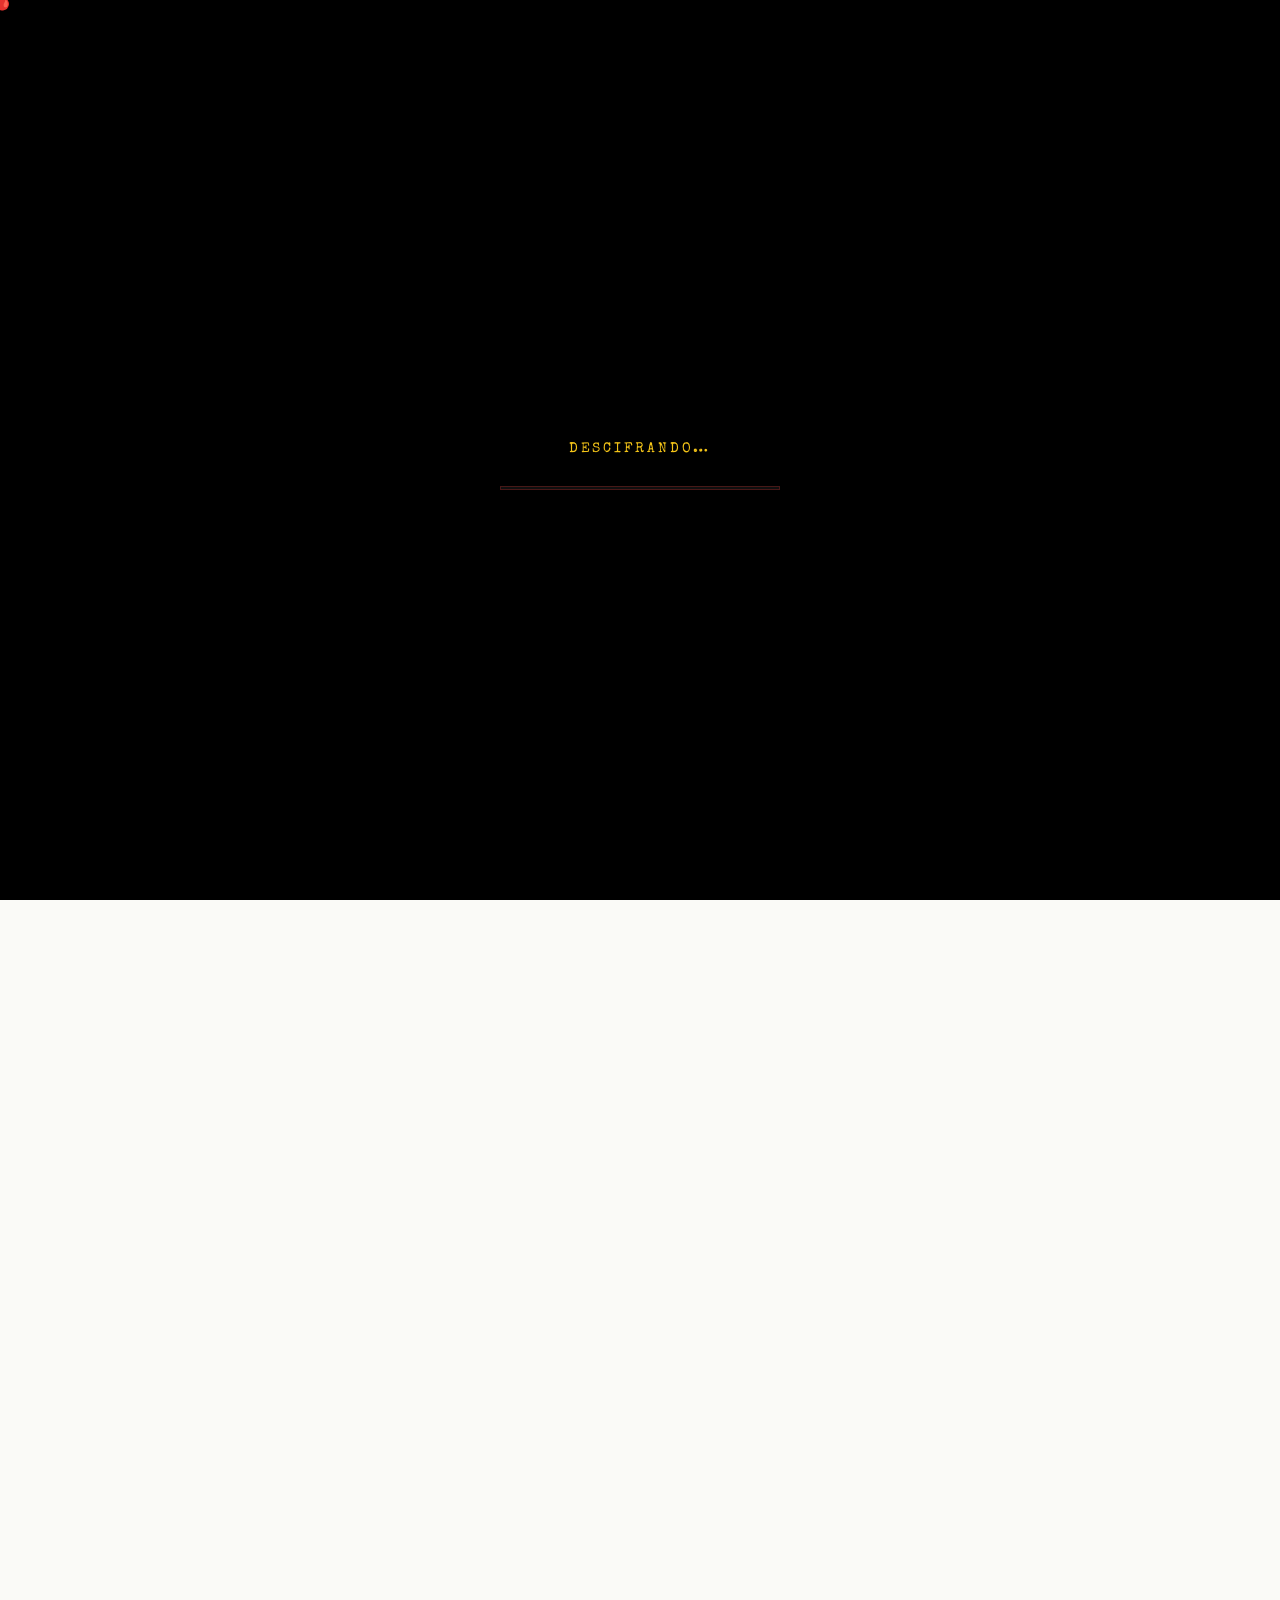
==== commit 9274e456: "avances" ====
--- a/rami.html
+++ b/rami.html
@@ -8,6 +8,9 @@
   <link rel="preconnect" href="https://fonts.gstatic.com" crossorigin>
   <link href="https://fonts.googleapis.com/css2?family=Special+Elite&family=Courier+Prime:ital,wght@0,400;0,700;1,400&display=swap" rel="stylesheet">
   <link rel="stylesheet" href="styles/rami.css">
+  <link rel="stylesheet" href="styles/main.css">
+  <link rel="stylesheet" href="styles/games.css">
+  <link rel="stylesheet" href="styles/animations.css">
 </head>
 <body>
 
@@ -30,7 +33,7 @@
     <div class="access-denied-text">ACCESO DENEGADO</div>
     <div class="access-denied-sub">PRUEBAS INSUFICIENTES — EXPEDIENTE BLOQUEADO</div>
     <div class="access-denied-count" id="access-count">5</div>
-    <div class="access-denied-sub">redirigiendo en <span id="access-count">5</span>s…</div>
+    <div class="access-denied-sub">redirigiendo en <span id="access-count-msg">5</span>s…</div>
   </div>
 
   <!-- Loader -->
@@ -218,6 +221,15 @@
       </div>
     </section>
 
+    <!-- SECCIÓN 5 — JUEGO: ESCAPAR DE RAMI -->
+    <section class="rami-section">
+      <div class="rami-section-label">§ 05 — Si podés, escapá</div>
+      <div class="rami-body-text" style="margin-bottom:20px;">
+        <p>Estás en la refinería. Yo estoy adentro también. Encontrá la salida antes de que te encuentre.</p>
+      </div>
+      <div id="escape-game-container"></div>
+    </section>
+
     <!-- Footer -->
     <footer class="rami-footer">
       <div class="rami-warning">
@@ -229,6 +241,17 @@
 
   </main>
 
+  <script src="scripts/audio.js"></script>
+  <script src="scripts/games/escape-rami.js"></script>
   <script src="scripts/rami.js"></script>
+  <script>
+    window.addEventListener('DOMContentLoaded', function() {
+      /* Iniciar juego de escape */
+      var container = document.getElementById('escape-game-container');
+      if (container && window.E64 && window.E64.buildEscapeRami) {
+        window.E64.buildEscapeRami(container);
+      }
+    });
+  </script>
 </body>
 </html>
--- a/styles/main.css
+++ b/styles/main.css
@@ -0,0 +1,590 @@
+/* === EXPEDIENTE 64 — Core Styles === */
+
+:root {
+  --sulfur: #F5C518;
+  --sulfur-glow: rgba(245, 197, 24, 0.5);
+  --charcoal: #0F1419;
+  --charcoal-soft: #1a2129;
+  --manila: #F4E4BC;
+  --manila-dark: #E8D29A;
+  --confidential: #C9302C;
+  --confidential-dark: #9b1f1c;
+  --smoke: #6B7280;
+  --smoke-light: #9CA3AF;
+  --bone: #FAFAF7;
+  --acid-green: #84CC16;
+  --paper-tint: rgba(0,0,0,0.04);
+
+  --font-display: 'Special Elite', 'Courier New', monospace;
+  --font-serif: 'Playfair Display', Georgia, serif;
+  --font-body: 'Inter', system-ui, -apple-system, sans-serif;
+  --font-mono: 'JetBrains Mono', 'Courier New', monospace;
+
+  --shadow-paper: 0 1px 2px rgba(0,0,0,0.07), 0 4px 12px rgba(0,0,0,0.08);
+  --shadow-card: 0 6px 24px rgba(15, 20, 25, 0.18), 0 2px 6px rgba(15, 20, 25, 0.1);
+  --shadow-stamp: 0 2px 4px rgba(0,0,0,0.2);
+}
+
+* { box-sizing: border-box; margin: 0; padding: 0; }
+
+html {
+  scroll-behavior: smooth;
+  -webkit-text-size-adjust: 100%;
+}
+
+body {
+  font-family: var(--font-body);
+  background: var(--bone);
+  color: var(--charcoal);
+  line-height: 1.6;
+  overflow-x: hidden;
+  cursor: none;
+}
+
+@media (pointer: coarse), (hover: none) {
+  body { cursor: auto; }
+  .custom-cursor { display: none !important; }
+}
+
+img, svg { max-width: 100%; display: block; }
+
+/* === Paper texture filter (used as a CSS background) === */
+.paper-bg {
+  background-color: var(--manila);
+  background-image:
+    radial-gradient(circle at 20% 30%, rgba(0,0,0,0.025) 0%, transparent 50%),
+    radial-gradient(circle at 80% 70%, rgba(0,0,0,0.03) 0%, transparent 50%),
+    repeating-linear-gradient(0deg, transparent 0, transparent 2px, rgba(0,0,0,0.012) 2px, rgba(0,0,0,0.012) 3px);
+}
+
+.bone-bg {
+  background-color: var(--bone);
+  background-image:
+    radial-gradient(circle at 10% 10%, rgba(0,0,0,0.02) 0%, transparent 40%),
+    repeating-linear-gradient(45deg, transparent 0, transparent 2px, rgba(0,0,0,0.008) 2px, rgba(0,0,0,0.008) 3px);
+}
+
+/* === Film grain global overlay === */
+.film-grain {
+  position: fixed;
+  inset: 0;
+  pointer-events: none;
+  z-index: 9990;
+  opacity: 0.06;
+  mix-blend-mode: multiply;
+  background-image: url("data:image/svg+xml;utf8,<svg xmlns='http://www.w3.org/2000/svg' width='200' height='200'><filter id='n'><feTurbulence type='fractalNoise' baseFrequency='0.9' numOctaves='2' stitchTiles='stitch'/></filter><rect width='100%' height='100%' filter='url(%23n)' opacity='0.6'/></svg>");
+}
+
+/* === Custom cursor === */
+.custom-cursor {
+  position: fixed;
+  top: 0; left: 0;
+  width: 32px;
+  height: 32px;
+  pointer-events: none;
+  z-index: 10000;
+  transform: translate(-50%, -50%);
+  transition: transform 0.15s ease-out, opacity 0.2s;
+  mix-blend-mode: difference;
+}
+.custom-cursor svg {
+  width: 100%; height: 100%;
+  filter: drop-shadow(0 0 4px rgba(245,197,24,0.6));
+}
+.custom-cursor.hover {
+  transform: translate(-50%, -50%) scale(1.4);
+}
+.custom-cursor.hidden { opacity: 0; }
+
+/* === Loading screen === */
+.loader {
+  position: fixed;
+  inset: 0;
+  background: var(--charcoal);
+  z-index: 99999;
+  display: flex;
+  align-items: center;
+  justify-content: center;
+  flex-direction: column;
+  transition: opacity 0.6s, visibility 0.6s;
+  animation: loaderAutoDismiss 0.5s 2.6s ease-out forwards;
+}
+.loader.gone {
+  opacity: 0;
+  visibility: hidden;
+  pointer-events: none;
+}
+@keyframes loaderAutoDismiss {
+  from { opacity: 1; visibility: visible; pointer-events: none; }
+  to   { opacity: 0; visibility: hidden;  pointer-events: none; }
+}
+.envelope {
+  position: relative;
+  width: 280px;
+  height: 180px;
+  background: var(--manila);
+  border-radius: 4px;
+  box-shadow: 0 20px 60px rgba(0,0,0,0.6);
+  overflow: hidden;
+}
+.envelope-flap {
+  position: absolute;
+  inset: 0;
+  background: linear-gradient(135deg, var(--manila-dark) 0%, var(--manila) 100%);
+  clip-path: polygon(0 0, 100% 0, 50% 60%);
+  transform-origin: top center;
+  animation: openFlap 2s ease-out 0.4s forwards;
+  z-index: 2;
+}
+.envelope-content {
+  position: absolute;
+  inset: 20px;
+  background: var(--bone);
+  display: flex;
+  align-items: center;
+  justify-content: center;
+  flex-direction: column;
+  text-align: center;
+  font-family: var(--font-display);
+  color: var(--charcoal);
+  opacity: 0;
+  animation: showContent 0.6s ease-out 1.4s forwards;
+}
+.envelope-content .num {
+  font-size: 2.5rem;
+  color: var(--confidential);
+}
+.envelope-content .lab {
+  font-size: 0.7rem;
+  letter-spacing: 0.3em;
+  margin-top: 6px;
+}
+.loader-text {
+  margin-top: 28px;
+  color: var(--sulfur);
+  font-family: var(--font-display);
+  letter-spacing: 0.2em;
+  font-size: 0.9rem;
+  opacity: 0;
+  animation: showContent 0.6s ease-out 1.8s forwards;
+}
+@keyframes openFlap {
+  0% { transform: rotateX(0deg); }
+  100% { transform: rotateX(-180deg); }
+}
+@keyframes showContent {
+  to { opacity: 1; }
+}
+
+/* === Top navigation === */
+.nav {
+  position: fixed;
+  top: 0; left: 0; right: 0;
+  z-index: 1000;
+  display: flex;
+  align-items: center;
+  justify-content: space-between;
+  padding: 14px 28px;
+  background: rgba(15, 20, 25, 0.85);
+  backdrop-filter: blur(12px);
+  -webkit-backdrop-filter: blur(12px);
+  border-bottom: 1px solid rgba(245, 197, 24, 0.15);
+  transition: transform 0.3s;
+}
+.nav.hidden { transform: translateY(-100%); }
+.nav-brand {
+  font-family: var(--font-display);
+  color: var(--sulfur);
+  letter-spacing: 0.18em;
+  font-size: 0.95rem;
+}
+.nav-brand .num { color: var(--confidential); }
+.nav-links {
+  display: flex;
+  gap: 26px;
+  list-style: none;
+}
+.nav-links a {
+  color: var(--bone);
+  text-decoration: none;
+  font-size: 0.85rem;
+  letter-spacing: 0.05em;
+  font-weight: 500;
+  transition: color 0.2s;
+  position: relative;
+}
+.nav-links a:hover { color: var(--sulfur); }
+.nav-links a::after {
+  content: '';
+  position: absolute;
+  bottom: -4px; left: 0;
+  width: 0; height: 1px;
+  background: var(--sulfur);
+  transition: width 0.3s;
+}
+.nav-links a:hover::after { width: 100%; }
+
+.hamburger {
+  display: none;
+  width: 32px; height: 26px;
+  background: none;
+  border: none;
+  cursor: pointer;
+  position: relative;
+  z-index: 1100;
+}
+.hamburger span {
+  display: block;
+  height: 2px;
+  background: var(--sulfur);
+  margin: 6px 0;
+  transition: transform 0.3s, opacity 0.3s;
+}
+.hamburger.open span:nth-child(1) { transform: translateY(8px) rotate(45deg); }
+.hamburger.open span:nth-child(2) { opacity: 0; }
+.hamburger.open span:nth-child(3) { transform: translateY(-8px) rotate(-45deg); }
+
+@media (max-width: 1024px) {
+  .nav-links {
+    position: fixed;
+    top: 0; right: 0;
+    height: 100vh;
+    width: 280px;
+    flex-direction: column;
+    justify-content: center;
+    background: var(--charcoal);
+    padding: 80px 40px;
+    transform: translateX(100%);
+    transition: transform 0.4s ease;
+    box-shadow: -20px 0 60px rgba(0,0,0,0.5);
+  }
+  .nav-links.open { transform: translateX(0); }
+  .nav-links a { font-size: 1.1rem; }
+  .hamburger { display: block; }
+}
+
+/* === Stamps === */
+.stamp {
+  display: inline-block;
+  padding: 8px 20px;
+  border: 3px solid var(--confidential);
+  color: var(--confidential);
+  font-family: var(--font-display);
+  font-size: 0.85rem;
+  letter-spacing: 0.25em;
+  text-transform: uppercase;
+  background: transparent;
+  transform: rotate(-6deg);
+  box-shadow: var(--shadow-stamp);
+  position: relative;
+  user-select: none;
+}
+.stamp::before {
+  content: '';
+  position: absolute;
+  inset: -2px;
+  border: 1px dashed var(--confidential);
+  opacity: 0.6;
+  pointer-events: none;
+}
+.stamp.sulfur {
+  border-color: var(--sulfur);
+  color: var(--sulfur);
+}
+.stamp.large { font-size: 1.4rem; padding: 14px 32px; }
+
+/* === Buttons === */
+.btn {
+  display: inline-flex;
+  align-items: center;
+  justify-content: center;
+  gap: 10px;
+  padding: 14px 30px;
+  font-family: var(--font-display);
+  font-size: 0.95rem;
+  letter-spacing: 0.15em;
+  background: var(--sulfur);
+  color: var(--charcoal);
+  border: 2px solid var(--charcoal);
+  cursor: pointer;
+  transition: all 0.25s;
+  text-decoration: none;
+  text-transform: uppercase;
+  box-shadow: 4px 4px 0 var(--charcoal);
+  position: relative;
+}
+.btn:hover {
+  transform: translate(-2px, -2px);
+  box-shadow: 6px 6px 0 var(--charcoal);
+}
+.btn:active {
+  transform: translate(2px, 2px);
+  box-shadow: 2px 2px 0 var(--charcoal);
+}
+.btn.btn-pressed {
+  animation: btnPressShake 0.6s cubic-bezier(.36,.07,.19,.97);
+}
+@keyframes btnPressShake {
+  0%   { transform: translate(0,0) rotate(0); }
+  10%  { transform: translate(-3px, 1px) rotate(-1deg); }
+  20%  { transform: translate(4px,-2px) rotate(1deg); box-shadow: 0 0 0 var(--charcoal); }
+  30%  { transform: translate(-3px,-1px) rotate(-0.5deg); }
+  40%  { transform: translate(3px, 2px) rotate(0.5deg); }
+  50%  { transform: translate(-2px, 1px) rotate(-0.3deg); }
+  60%  { transform: translate(2px,-1px) rotate(0.2deg); }
+  100% { transform: translate(0,0) rotate(0); box-shadow: 4px 4px 0 var(--charcoal); }
+}
+
+/* === Audio toggle button === */
+.audio-toggle {
+  position: fixed;
+  top: 14px; right: 14px;
+  z-index: 10001;
+  width: 42px; height: 42px;
+  border-radius: 50%;
+  background: rgba(15,20,25,0.85);
+  border: 1px solid rgba(245,197,24,0.4);
+  color: var(--sulfur);
+  font-size: 1.1rem;
+  cursor: pointer;
+  display: flex; align-items: center; justify-content: center;
+  backdrop-filter: blur(8px);
+  -webkit-backdrop-filter: blur(8px);
+  transition: all 0.2s;
+  box-shadow: 0 2px 12px rgba(0,0,0,0.4);
+}
+.audio-toggle:hover {
+  background: rgba(245,197,24,0.15);
+  border-color: var(--sulfur);
+  transform: scale(1.08);
+}
+.audio-toggle.muted { color: #777; border-color: rgba(255,255,255,0.15); }
+
+/* === Open file transition overlay === */
+.open-file-flash {
+  position: fixed; inset: 0; z-index: 99990;
+  background: #000;
+  pointer-events: none;
+  opacity: 0;
+  transition: opacity 0.18s;
+}
+.open-file-flash.active { opacity: 1; }
+.open-file-stamp {
+  position: fixed; inset: 0; z-index: 99991;
+  display: flex; align-items: center; justify-content: center;
+  pointer-events: none;
+  opacity: 0;
+}
+.open-file-stamp .stamp {
+  font-family: var(--font-display);
+  font-size: clamp(2rem, 8vw, 5rem);
+  letter-spacing: 0.2em;
+  color: var(--confidential);
+  border: 6px solid var(--confidential);
+  padding: 18px 44px;
+  transform: rotate(-8deg) scale(0.5);
+  text-transform: uppercase;
+}
+.open-file-stamp.active {
+  animation: stampSlam 0.85s cubic-bezier(.36,.07,.19,.97) forwards;
+}
+@keyframes stampSlam {
+  0%   { opacity: 0; }
+  20%  { opacity: 1; }
+  30%  { opacity: 1; }
+  100% { opacity: 0; }
+}
+.open-file-stamp.active .stamp {
+  animation: stampImpact 0.85s cubic-bezier(.36,.07,.19,.97) forwards;
+}
+@keyframes stampImpact {
+  0%   { transform: rotate(-8deg) scale(2.2); opacity: 0; }
+  18%  { transform: rotate(-8deg) scale(0.92); opacity: 1; }
+  28%  { transform: rotate(-8deg) scale(1.05); }
+  40%  { transform: rotate(-8deg) scale(0.98); }
+  100% { transform: rotate(-8deg) scale(0.98); opacity: 0; }
+}
+.btn.dark {
+  background: var(--charcoal);
+  color: var(--sulfur);
+  border-color: var(--sulfur);
+  box-shadow: 4px 4px 0 var(--sulfur);
+}
+.btn.dark:hover { box-shadow: 6px 6px 0 var(--sulfur); }
+.btn.outline {
+  background: transparent;
+  color: var(--charcoal);
+  box-shadow: 4px 4px 0 var(--charcoal);
+}
+
+/* === Section base === */
+.section {
+  position: relative;
+  padding: 100px 20px;
+  overflow: hidden;
+}
+.container {
+  max-width: 1280px;
+  margin: 0 auto;
+  position: relative;
+}
+.section-label {
+  font-family: var(--font-display);
+  color: var(--confidential);
+  letter-spacing: 0.3em;
+  font-size: 0.85rem;
+  margin-bottom: 12px;
+  text-transform: uppercase;
+}
+.section-title {
+  font-family: var(--font-serif);
+  font-size: clamp(2rem, 5vw, 3.5rem);
+  font-weight: 700;
+  margin-bottom: 16px;
+  color: var(--charcoal);
+  line-height: 1.15;
+}
+.section-title em {
+  font-style: italic;
+  color: var(--confidential);
+}
+.section-lead {
+  font-family: var(--font-serif);
+  font-style: italic;
+  color: var(--smoke);
+  font-size: 1.15rem;
+  max-width: 720px;
+  margin-bottom: 60px;
+}
+
+/* === Glossary tooltip === */
+.gloss {
+  border-bottom: 2px solid var(--sulfur);
+  cursor: help;
+  position: relative;
+  background: linear-gradient(transparent 65%, rgba(245,197,24,0.35) 65%);
+  transition: background 0.2s;
+}
+.gloss:hover { background: linear-gradient(transparent 65%, rgba(245,197,24,0.6) 65%); }
+.gloss::after {
+  content: attr(data-tip);
+  position: absolute;
+  bottom: calc(100% + 12px);
+  left: 50%;
+  transform: translateX(-50%) translateY(8px);
+  background: var(--charcoal);
+  color: var(--bone);
+  padding: 12px 16px;
+  font-size: 0.85rem;
+  font-style: normal;
+  border-radius: 4px;
+  width: max-content;
+  max-width: 320px;
+  box-shadow: 0 10px 30px rgba(0,0,0,0.3);
+  opacity: 0;
+  visibility: hidden;
+  transition: opacity 0.2s, transform 0.2s;
+  z-index: 100;
+  pointer-events: none;
+  font-family: var(--font-body);
+  line-height: 1.5;
+  border-left: 3px solid var(--sulfur);
+}
+.gloss:hover::after, .gloss:focus::after {
+  opacity: 1;
+  visibility: visible;
+  transform: translateX(-50%) translateY(0);
+}
+
+/* === Reveal on scroll === */
+.reveal {
+  opacity: 0;
+  transform: translateY(30px);
+  transition: opacity 0.8s ease-out, transform 0.8s cubic-bezier(0.16, 1, 0.3, 1);
+}
+.reveal.visible {
+  opacity: 1;
+  transform: translateY(0);
+}
+
+/* === Confetti canvas === */
+#confetti-canvas {
+  position: fixed;
+  inset: 0;
+  pointer-events: none;
+  z-index: 9999;
+}
+
+/* === Modal === */
+.modal-backdrop {
+  position: fixed;
+  inset: 0;
+  background: rgba(15, 20, 25, 0.92);
+  backdrop-filter: blur(8px);
+  z-index: 5000;
+  display: none;
+  align-items: center;
+  justify-content: center;
+  padding: 20px;
+  animation: fadeIn 0.3s;
+}
+.modal-backdrop.open { display: flex; }
+.modal-window {
+  background: var(--bone);
+  border-radius: 6px;
+  width: min(960px, 100%);
+  max-height: 92vh;
+  overflow: auto;
+  position: relative;
+  box-shadow: 0 30px 80px rgba(0,0,0,0.5);
+  animation: scaleIn 0.4s ease-out;
+}
+.modal-window.dark {
+  background: var(--charcoal);
+  color: var(--bone);
+}
+.modal-close {
+  position: absolute;
+  top: 12px; right: 12px;
+  width: 40px; height: 40px;
+  background: var(--charcoal);
+  color: var(--sulfur);
+  border: none;
+  cursor: pointer;
+  z-index: 10;
+  font-size: 1.2rem;
+  border-radius: 50%;
+  display: flex;
+  align-items: center;
+  justify-content: center;
+  font-family: var(--font-mono);
+}
+.modal-close:hover { background: var(--confidential); color: var(--bone); }
+@keyframes fadeIn { from {opacity: 0;} to {opacity: 1;} }
+@keyframes scaleIn {
+  from { opacity: 0; transform: scale(0.92); }
+  to { opacity: 1; transform: scale(1); }
+}
+
+/* === Decorations === */
+.paper-clip {
+  position: absolute;
+  top: -14px; left: 24px;
+  width: 28px; height: 60px;
+  z-index: 5;
+}
+.tape {
+  position: absolute;
+  width: 80px; height: 22px;
+  background: rgba(245, 197, 24, 0.55);
+  box-shadow: 0 2px 4px rgba(0,0,0,0.1);
+}
+
+/* === Reduced motion === */
+@media (prefers-reduced-motion: reduce) {
+  *, *::before, *::after {
+    animation-duration: 0.01ms !important;
+    transition-duration: 0.01ms !important;
+  }
+  html { scroll-behavior: auto; }
+}
--- a/styles/games.css
+++ b/styles/games.css
@@ -0,0 +1,522 @@
+/* === Game shell === */
+.game-shell {
+  padding: 40px;
+  position: relative;
+}
+.game-shell h2 {
+  font-family: var(--font-display);
+  font-size: 1.8rem;
+  letter-spacing: 0.1em;
+  color: var(--confidential);
+  margin-bottom: 8px;
+  text-align: center;
+}
+.game-shell .game-tag {
+  text-align: center;
+  font-family: var(--font-serif);
+  font-style: italic;
+  color: var(--smoke);
+  margin-bottom: 24px;
+}
+.game-area {
+  display: flex;
+  flex-direction: column;
+  align-items: center;
+}
+.game-hud {
+  display: flex;
+  gap: 24px;
+  font-family: var(--font-mono);
+  font-size: 0.9rem;
+  margin-bottom: 16px;
+  flex-wrap: wrap;
+  justify-content: center;
+}
+.game-hud span {
+  background: var(--charcoal);
+  color: var(--sulfur);
+  padding: 6px 14px;
+  border-radius: 4px;
+}
+.game-canvas {
+  border: 2px solid var(--charcoal);
+  background: var(--charcoal);
+  display: block;
+  max-width: 100%;
+  height: auto;
+  image-rendering: pixelated;
+}
+.game-controls {
+  margin-top: 16px;
+  display: flex;
+  gap: 8px;
+  flex-wrap: wrap;
+  justify-content: center;
+}
+.game-controls button {
+  font-family: var(--font-display);
+  padding: 10px 16px;
+  background: var(--manila);
+  border: 2px solid var(--charcoal);
+  cursor: pointer;
+  font-size: 0.85rem;
+}
+.touch-pad {
+  display: none;
+  margin-top: 18px;
+  grid-template-columns: 60px 60px 60px;
+  grid-template-rows: 60px 60px 60px;
+  gap: 6px;
+}
+.touch-pad button {
+  font-size: 1.4rem;
+  background: var(--charcoal);
+  color: var(--sulfur);
+  border: 2px solid var(--sulfur);
+  border-radius: 8px;
+  font-weight: bold;
+}
+.touch-pad .up { grid-column: 2; grid-row: 1; }
+.touch-pad .left { grid-column: 1; grid-row: 2; }
+.touch-pad .right { grid-column: 3; grid-row: 2; }
+.touch-pad .down { grid-column: 2; grid-row: 3; }
+@media (pointer: coarse) {
+  .touch-pad { display: grid; }
+}
+
+.game-overlay {
+  position: absolute;
+  inset: 0;
+  display: none;
+  align-items: center;
+  justify-content: center;
+  background: rgba(15, 20, 25, 0.92);
+  flex-direction: column;
+  z-index: 5;
+  text-align: center;
+  padding: 30px;
+}
+.game-overlay.show { display: flex; }
+.game-overlay h3 {
+  font-family: var(--font-display);
+  font-size: 2rem;
+  color: var(--sulfur);
+  margin-bottom: 12px;
+  letter-spacing: 0.1em;
+}
+.game-overlay p {
+  color: var(--smoke-light);
+  font-family: var(--font-serif);
+  font-style: italic;
+  margin-bottom: 24px;
+}
+
+/* === Memotest === */
+.memo-board {
+  display: grid;
+  grid-template-columns: repeat(4, 1fr);
+  gap: 10px;
+  width: min(560px, 100%);
+  margin: 0 auto;
+}
+.memo-card {
+  aspect-ratio: 1;
+  perspective: 800px;
+  cursor: pointer;
+}
+.memo-inner {
+  position: relative;
+  width: 100%;
+  height: 100%;
+  transform-style: preserve-3d;
+  transition: transform 0.5s;
+}
+.memo-card.flipped .memo-inner,
+.memo-card.matched .memo-inner { transform: rotateY(180deg); }
+.memo-face {
+  position: absolute;
+  inset: 0;
+  backface-visibility: hidden;
+  border: 2px solid var(--charcoal);
+  display: flex;
+  align-items: center;
+  justify-content: center;
+  font-family: var(--font-display);
+  text-align: center;
+  padding: 6px;
+  font-size: 0.85rem;
+  border-radius: 4px;
+}
+.memo-face.front {
+  background: var(--charcoal);
+  color: var(--sulfur);
+  font-size: 1.5rem;
+}
+.memo-face.back {
+  background: var(--manila);
+  color: var(--charcoal);
+  transform: rotateY(180deg);
+  word-break: break-word;
+}
+.memo-card.matched .memo-face.back {
+  background: var(--acid-green);
+  color: var(--charcoal);
+}
+
+/* === Quiz === */
+.quiz-shell {
+  max-width: 700px;
+  margin: 0 auto;
+  padding: 40px;
+}
+.quiz-progress {
+  height: 6px;
+  background: rgba(0,0,0,0.1);
+  border-radius: 3px;
+  margin-bottom: 8px;
+  overflow: hidden;
+}
+.quiz-progress-fill {
+  height: 100%;
+  background: var(--sulfur);
+  transition: width 0.4s;
+}
+.quiz-meta {
+  display: flex;
+  justify-content: space-between;
+  font-family: var(--font-mono);
+  font-size: 0.85rem;
+  color: var(--smoke);
+  margin-bottom: 24px;
+}
+.quiz-question {
+  font-family: var(--font-serif);
+  font-size: 1.4rem;
+  margin-bottom: 24px;
+  line-height: 1.4;
+}
+.quiz-options {
+  display: grid;
+  gap: 10px;
+}
+.quiz-option {
+  font-family: var(--font-body);
+  padding: 14px 20px;
+  background: var(--manila);
+  border: 2px solid var(--charcoal);
+  cursor: pointer;
+  text-align: left;
+  font-size: 0.95rem;
+  transition: all 0.2s;
+}
+.quiz-option:hover { background: var(--manila-dark); transform: translateX(4px); }
+.quiz-option.correct { background: var(--acid-green); color: var(--charcoal); }
+.quiz-option.wrong { background: var(--confidential); color: var(--bone); }
+.quiz-option:disabled { cursor: not-allowed; }
+.quiz-feedback {
+  margin-top: 16px;
+  font-style: italic;
+  color: var(--smoke);
+  font-family: var(--font-serif);
+  min-height: 1.5em;
+}
+.quiz-result {
+  text-align: center;
+  padding: 30px 0;
+}
+.quiz-result .rank {
+  font-family: var(--font-display);
+  font-size: 3rem;
+  color: var(--confidential);
+  margin: 20px 0;
+  text-shadow: 0 0 30px var(--sulfur-glow);
+  animation: rankFlash 1s ease-out;
+}
+@keyframes rankFlash {
+  0% { transform: scale(0.5); opacity: 0; }
+  50% { transform: scale(1.2); color: var(--sulfur); }
+  100% { transform: scale(1); opacity: 1; }
+}
+.quiz-result .score {
+  font-family: var(--font-mono);
+  font-size: 1.4rem;
+  margin-bottom: 30px;
+}
+
+/* === Lewis Builder === */
+.lewis-shell {
+  position: relative;
+  min-height: 600px;
+  background: linear-gradient(180deg, #1a2129 0%, #0f1419 100%);
+  color: var(--bone);
+  padding: 30px;
+}
+.lewis-phase { display: none; }
+.lewis-phase.active { display: block; animation: fadeIn 0.5s; }
+.lewis-3d {
+  width: 100%;
+  height: 480px;
+  position: relative;
+  cursor: pointer;
+}
+.lewis-3d canvas {
+  width: 100% !important;
+  height: 100% !important;
+}
+.lewis-3d-label {
+  position: absolute;
+  top: 20px; left: 50%;
+  transform: translateX(-50%);
+  font-family: var(--font-display);
+  background: var(--confidential);
+  color: var(--bone);
+  padding: 8px 18px;
+  letter-spacing: 0.15em;
+  animation: pulseSoft 2s ease-in-out infinite;
+  z-index: 2;
+  font-size: 0.9rem;
+}
+.lewis-3d-caption {
+  text-align: center;
+  font-family: var(--font-serif);
+  font-style: italic;
+  color: var(--smoke-light);
+  margin-top: 16px;
+  font-size: 1.05rem;
+}
+
+.puzzle-board {
+  position: relative;
+  width: 100%;
+  max-width: 700px;
+  margin: 20px auto;
+  height: 360px;
+  background: rgba(0,0,0,0.3);
+  border: 2px dashed rgba(245, 197, 24, 0.3);
+  border-radius: 12px;
+}
+.puzzle-slot {
+  position: absolute;
+  border: 2px dashed var(--smoke);
+  border-radius: 8px;
+  display: flex;
+  align-items: center;
+  justify-content: center;
+  font-family: var(--font-display);
+  color: var(--smoke);
+  background: rgba(255,255,255,0.03);
+  transition: all 0.25s;
+}
+.puzzle-slot.atom-slot { width: 80px; height: 80px; border-radius: 50%; }
+.puzzle-slot.bond-slot { width: 90px; height: 36px; }
+.puzzle-slot.lp-slot { width: 70px; height: 36px; }
+
+.puzzle-slot.filled {
+  border-style: solid;
+  border-color: var(--sulfur);
+  color: var(--bone);
+}
+.puzzle-slot.correct {
+  border-color: var(--acid-green);
+  background: rgba(132, 204, 22, 0.15);
+}
+.puzzle-slot.wrong {
+  border-color: var(--confidential);
+  animation: shake 0.4s;
+}
+@keyframes shake {
+  0%, 100% { transform: translate(0); }
+  20% { transform: translate(-6px, 0); }
+  40% { transform: translate(6px, 0); }
+  60% { transform: translate(-4px, 0); }
+  80% { transform: translate(4px, 0); }
+}
+.puzzle-board.wrong {
+  animation: boardShake 0.55s;
+  background: rgba(201, 48, 44, 0.12);
+}
+@keyframes boardShake {
+  0%, 100% { transform: translate(0); }
+  10%, 50%, 90% { transform: translate(-10px, 0); }
+  30%, 70% { transform: translate(10px, 0); }
+}
+.puzzle-slot.shaking {
+  animation: shake 0.5s;
+  background: rgba(201, 48, 44, 0.25) !important;
+  border-color: var(--confidential) !important;
+}
+.puzzle-slot.filled {
+  cursor: pointer;
+}
+.puzzle-slot.filled:hover {
+  border-color: var(--confidential);
+  background: rgba(201,48,44,0.2);
+}
+.puzzle-slot.filled.atom-slot:hover::after,
+.puzzle-slot.filled.bond-slot:hover::after,
+.puzzle-slot.filled.lp-slot:hover::after {
+  content: '✕';
+  position: absolute;
+  font-size: 0.6em;
+  top: -2px;
+  right: -2px;
+  background: var(--confidential);
+  color: var(--bone);
+  border-radius: 50%;
+  width: 16px;
+  height: 16px;
+  display: flex;
+  align-items: center;
+  justify-content: center;
+  font-family: var(--font-mono);
+}
+
+/* slot positions: S center, O left/right, lone pair on top, bonds in between */
+.slot-S { left: 50%; top: 50%; transform: translate(-50%, -50%); background: var(--sulfur); border-color: var(--sulfur); color: var(--charcoal); }
+.slot-O-left { left: 12%; top: 50%; transform: translateY(-50%); }
+.slot-O-right { right: 12%; top: 50%; transform: translateY(-50%); }
+.slot-bond-left { left: 25%; top: 50%; transform: translateY(-50%); }
+.slot-bond-right { right: 25%; top: 50%; transform: translateY(-50%); }
+.slot-LP { left: 50%; top: 16%; transform: translateX(-50%); }
+
+.puzzle-pool {
+  display: flex;
+  flex-wrap: wrap;
+  gap: 10px;
+  justify-content: center;
+  margin-top: 30px;
+  padding: 18px;
+  background: rgba(0,0,0,0.4);
+  border-radius: 8px;
+  min-height: 80px;
+}
+.token {
+  font-family: var(--font-display);
+  background: var(--manila);
+  color: var(--charcoal);
+  padding: 12px 18px;
+  border: 2px solid var(--charcoal);
+  cursor: grab;
+  user-select: none;
+  border-radius: 6px;
+  font-size: 1rem;
+  transition: transform 0.15s, box-shadow 0.15s;
+  touch-action: none;
+}
+.token:hover { transform: scale(1.08); box-shadow: 0 4px 12px rgba(245,197,24,0.4); }
+.token.dragging {
+  position: fixed !important;
+  z-index: 9999;
+  cursor: grabbing;
+  pointer-events: none;
+  box-shadow: 0 8px 24px rgba(0,0,0,0.5);
+}
+.token.O { background: var(--confidential); color: var(--bone); border-color: var(--bone); }
+.token.bond { font-size: 1.4rem; padding: 8px 18px; }
+.token.lp { background: var(--bone); }
+.token.distractor { opacity: 0.85; }
+.token.placed { opacity: 0.3; cursor: not-allowed; }
+
+.puzzle-actions {
+  margin-top: 24px;
+  display: flex;
+  justify-content: center;
+  gap: 12px;
+  flex-wrap: wrap;
+}
+.puzzle-hint {
+  margin-top: 16px;
+  text-align: center;
+  font-family: var(--font-serif);
+  font-style: italic;
+  color: var(--sulfur);
+  min-height: 1.5em;
+  font-size: 0.95rem;
+}
+
+.lewis-win-banner {
+  font-family: var(--font-display);
+  text-align: center;
+  font-size: 2.2rem;
+  color: var(--acid-green);
+  letter-spacing: 0.15em;
+  margin-bottom: 20px;
+  text-shadow: 0 0 30px rgba(132,204,22,0.5);
+  animation: rankFlash 1s ease-out;
+}
+.win-stats {
+  text-align: center;
+  font-family: var(--font-mono);
+  color: var(--smoke-light);
+  margin-bottom: 20px;
+}
+
+/* === Acid Defense === */
+.acid-meta {
+  display: flex;
+  justify-content: space-around;
+  font-family: var(--font-mono);
+  margin-bottom: 12px;
+  width: 100%;
+  max-width: 600px;
+}
+.acid-meta span { color: var(--sulfur); }
+
+/* === Snake === */
+.snake-meta {
+  display: grid;
+  grid-template-columns: repeat(3, auto);
+  gap: 16px;
+  font-family: var(--font-mono);
+  font-size: 0.95rem;
+}
+
+/* === Lewis difficulty bar === */
+.lewis-diff-bar {
+  display: flex;
+  align-items: center;
+  gap: 8px;
+  justify-content: center;
+  flex-wrap: wrap;
+  margin-bottom: 20px;
+}
+.lewis-diff-label {
+  font-family: var(--font-mono);
+  font-size: 0.8rem;
+  letter-spacing: 0.12em;
+  color: var(--smoke-light);
+  text-transform: uppercase;
+}
+.lewis-diff-btn {
+  font-family: var(--font-display);
+  font-size: 0.82rem;
+  letter-spacing: 0.08em;
+  background: transparent;
+  border: 2px solid rgba(245,197,24,0.3);
+  color: var(--smoke-light);
+  padding: 8px 14px;
+  cursor: pointer;
+  transition: all 0.2s;
+  border-radius: 4px;
+}
+.lewis-diff-btn:hover {
+  border-color: var(--sulfur);
+  color: var(--sulfur);
+}
+.lewis-diff-btn.active {
+  background: var(--sulfur);
+  border-color: var(--sulfur);
+  color: var(--charcoal);
+  font-weight: bold;
+}
+
+/* === Lewis timer === */
+.lewis-timer {
+  text-align: center;
+  font-family: var(--font-mono);
+  font-size: 1.2rem;
+  color: var(--sulfur);
+  letter-spacing: 0.2em;
+  margin-bottom: 10px;
+  animation: blink 1s step-end infinite;
+}
--- a/styles/animations.css
+++ b/styles/animations.css
@@ -0,0 +1,96 @@
+/* === Typewriter === */
+.typewriter {
+  display: inline-block;
+  overflow: hidden;
+  white-space: nowrap;
+  border-right: 2px solid var(--sulfur);
+  animation: type 3s steps(28, end) 1s forwards, blink-caret 0.8s step-end infinite;
+  width: 0;
+}
+@keyframes type {
+  to { width: 100%; }
+}
+@keyframes blink-caret {
+  from, to { border-color: transparent; }
+  50% { border-color: var(--sulfur); }
+}
+
+/* === Fade-in utility === */
+.fade-in { animation: fadeIn 0.6s ease-out forwards; }
+
+/* === Float === */
+.float {
+  animation: float 6s ease-in-out infinite;
+}
+@keyframes float {
+  0%, 100% { transform: translateY(0); }
+  50% { transform: translateY(-10px); }
+}
+
+/* === Glitch (used for declassified) === */
+.glitch {
+  position: relative;
+}
+.glitch::before, .glitch::after {
+  content: attr(data-text);
+  position: absolute;
+  top: 0; left: 0;
+  width: 100%;
+}
+.glitch::before {
+  color: var(--confidential);
+  animation: glitchA 2.5s infinite;
+  z-index: -1;
+}
+.glitch::after {
+  color: var(--sulfur);
+  animation: glitchB 3s infinite;
+  z-index: -1;
+}
+@keyframes glitchA {
+  0%, 100% { transform: translate(0); }
+  20% { transform: translate(-2px, 1px); }
+  40% { transform: translate(-1px, -1px); }
+  60% { transform: translate(1px, 2px); }
+}
+@keyframes glitchB {
+  0%, 100% { transform: translate(0); }
+  25% { transform: translate(2px, -1px); }
+  50% { transform: translate(1px, 1px); }
+  75% { transform: translate(-2px, 2px); }
+}
+
+/* === Particles for confetti === */
+.particle {
+  position: fixed;
+  width: 8px;
+  height: 8px;
+  pointer-events: none;
+  z-index: 9999;
+}
+
+/* === Shimmer for placeholder iframes === */
+.shimmer {
+  background: linear-gradient(90deg, #1a2129 0%, #2a3441 50%, #1a2129 100%);
+  background-size: 200% 100%;
+  animation: shimmer 2s linear infinite;
+}
+@keyframes shimmer {
+  0% { background-position: 200% 0; }
+  100% { background-position: -200% 0; }
+}
+
+/* === Rami screamer shake === */
+@keyframes ramiShake {
+  0%   { transform: translate(0,0) rotate(0deg); }
+  10%  { transform: translate(-10px, 6px) rotate(0.8deg); }
+  20%  { transform: translate(10px, -8px) rotate(-1deg); }
+  30%  { transform: translate(-8px, 10px) rotate(0.5deg); }
+  40%  { transform: translate(12px, -5px) rotate(-1.2deg); }
+  50%  { transform: translate(-6px, 8px) rotate(0.8deg); }
+  60%  { transform: translate(8px, -10px) rotate(-0.5deg); }
+  70%  { transform: translate(-12px, 4px) rotate(1deg); }
+  80%  { transform: translate(6px, -8px) rotate(-0.8deg); }
+  90%  { transform: translate(-4px, 6px) rotate(0.4deg); }
+  100% { transform: translate(0,0) rotate(0deg); }
+}
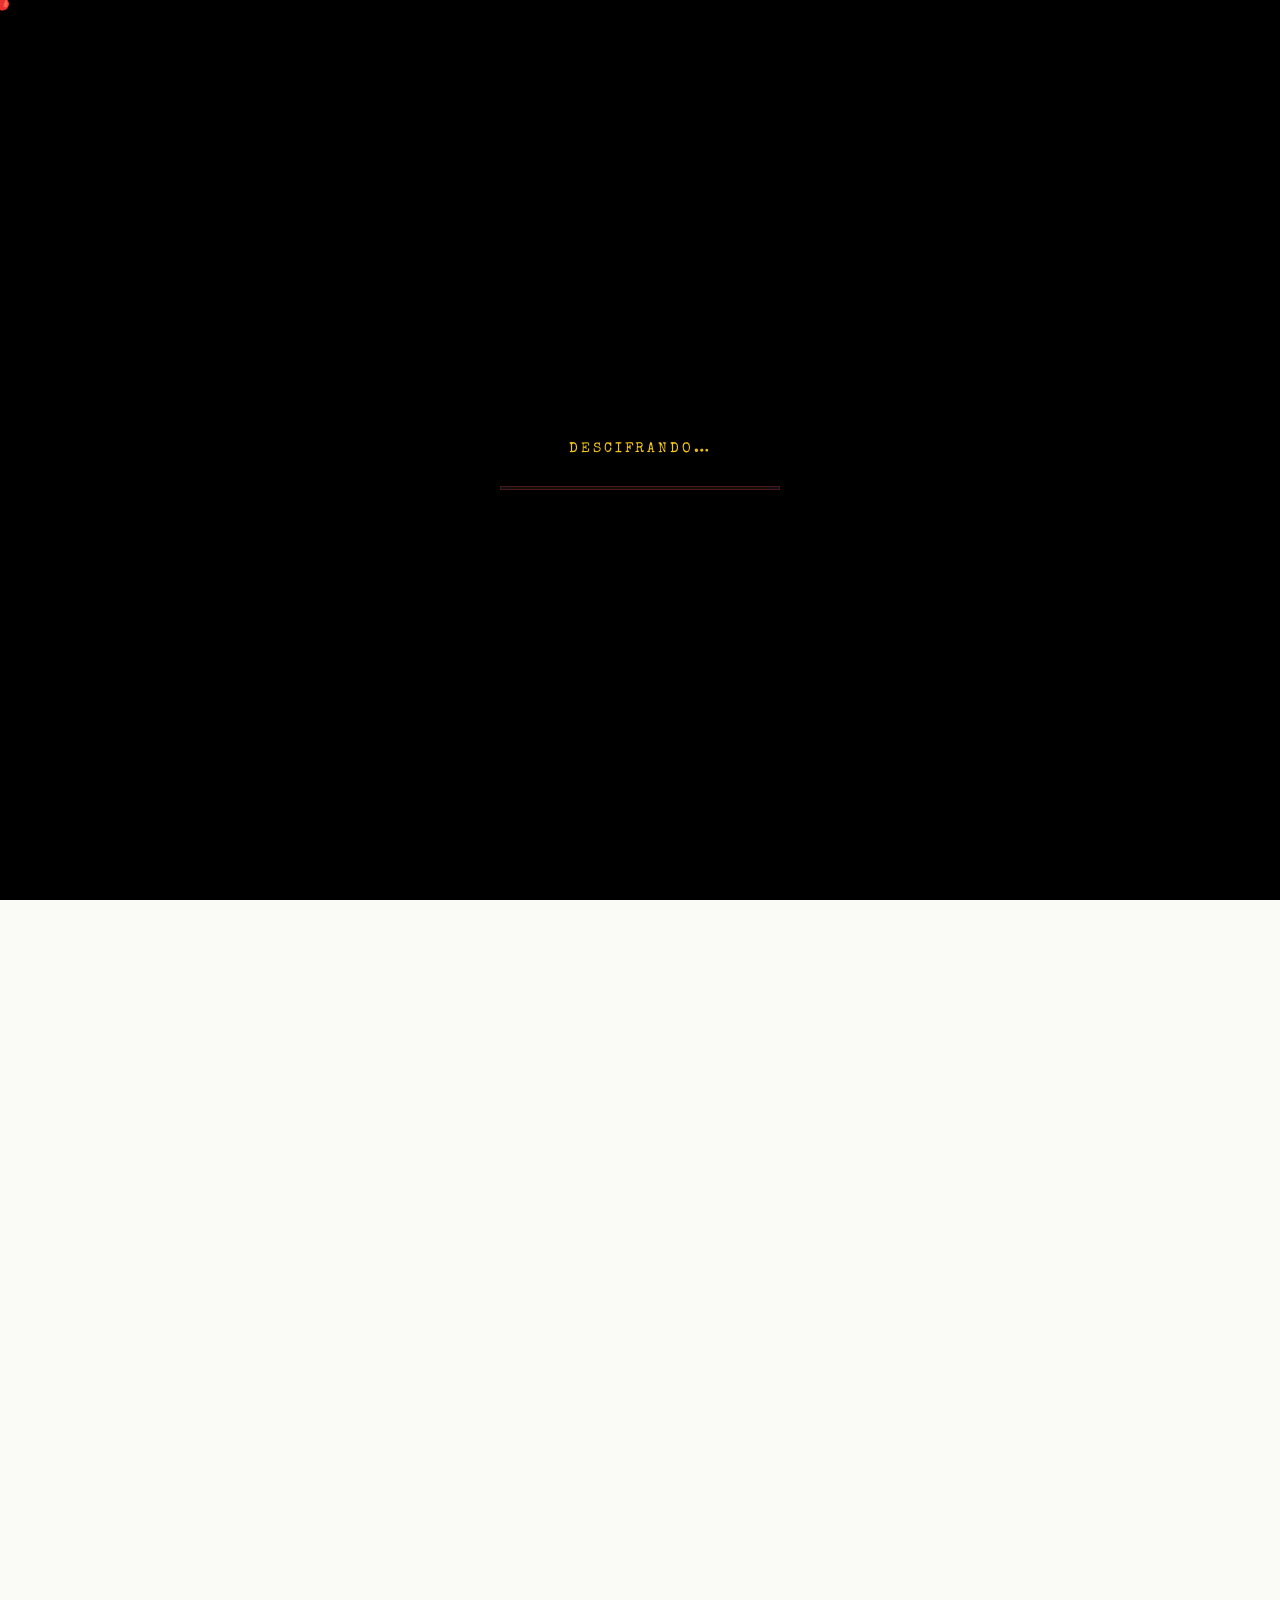
==== commit cfc0aa12: "Arreglo crítico: SyntaxError en main.js + funciones faltantes del mapa + mejoras UX - main.js: elimi" ====
--- a/rami.html
+++ b/rami.html
@@ -8,9 +8,6 @@
   <link rel="preconnect" href="https://fonts.gstatic.com" crossorigin>
   <link href="https://fonts.googleapis.com/css2?family=Special+Elite&family=Courier+Prime:ital,wght@0,400;0,700;1,400&display=swap" rel="stylesheet">
   <link rel="stylesheet" href="styles/rami.css">
-  <link rel="stylesheet" href="styles/main.css">
-  <link rel="stylesheet" href="styles/games.css">
-  <link rel="stylesheet" href="styles/animations.css">
 </head>
 <body>
 
@@ -33,7 +30,7 @@
     <div class="access-denied-text">ACCESO DENEGADO</div>
     <div class="access-denied-sub">PRUEBAS INSUFICIENTES — EXPEDIENTE BLOQUEADO</div>
     <div class="access-denied-count" id="access-count">5</div>
-    <div class="access-denied-sub">redirigiendo en <span id="access-count-msg">5</span>s…</div>
+    <div class="access-denied-sub">redirigiendo en 5s…</div>
   </div>
 
   <!-- Loader -->
@@ -222,12 +219,39 @@
     </section>
 
     <!-- SECCIÓN 5 — JUEGO: ESCAPAR DE RAMI -->
-    <section class="rami-section">
+    <section class="rami-section" id="escape-section">
       <div class="rami-section-label">§ 05 — Si podés, escapá</div>
-      <div class="rami-body-text" style="margin-bottom:20px;">
-        <p>Estás en la refinería. Yo estoy adentro también. Encontrá la salida antes de que te encuentre.</p>
-      </div>
-      <div id="escape-game-container"></div>
+
+      <div class="rami-body-text">
+        <p>
+          Ya sabés demasiado. Estás en el Sector 7.
+          Te doy una oportunidad. Encontrá la salida.
+          <strong>No te aseguro que te la voy a dar dos veces.</strong>
+        </p>
+      </div>
+
+      <div id="escape-launcher" style="text-align:center;margin:24px 0;">
+        <button
+          onclick="launchEscapeGame()"
+          style="
+            font-family:'Special Elite',serif;
+            font-size:1.1rem;
+            letter-spacing:0.2em;
+            color:#C9302C;
+            background:#0a0a0a;
+            border:2px solid #C9302C;
+            padding:14px 36px;
+            cursor:pointer;
+            box-shadow:4px 4px 0 #8B0000;
+            transition:transform 0.1s;
+          "
+          onmouseover="this.style.transform='translate(-2px,-2px)';this.style.boxShadow='6px 6px 0 #8B0000'"
+          onmouseout="this.style.transform='';this.style.boxShadow='4px 4px 0 #8B0000'"
+        >▶ ENTRAR AL SECTOR 7</button>
+      </div>
+
+      <!-- Game container (hidden until launched) -->
+      <div id="escape-container" style="display:none;max-width:600px;margin:0 auto;"></div>
     </section>
 
     <!-- Footer -->
@@ -241,17 +265,26 @@
 
   </main>
 
+  <link rel="stylesheet" href="styles/main.css">
+  <link rel="stylesheet" href="styles/games.css">
+
   <script src="scripts/audio.js"></script>
   <script src="scripts/games/escape-rami.js"></script>
   <script src="scripts/rami.js"></script>
+
   <script>
-    window.addEventListener('DOMContentLoaded', function() {
-      /* Iniciar juego de escape */
-      var container = document.getElementById('escape-game-container');
-      if (container && window.E64 && window.E64.buildEscapeRami) {
-        window.E64.buildEscapeRami(container);
+    function launchEscapeGame() {
+      var launcher  = document.getElementById('escape-launcher');
+      var container = document.getElementById('escape-container');
+      if (!window.E64 || !window.E64.buildEscapeRami) {
+        alert('Error: juego no disponible.');
+        return;
       }
-    });
+      launcher.style.display  = 'none';
+      container.style.display = 'block';
+      window.E64.buildEscapeRami(container);
+      container.scrollIntoView({ behavior: 'smooth', block: 'start' });
+    }
   </script>
 </body>
 </html>
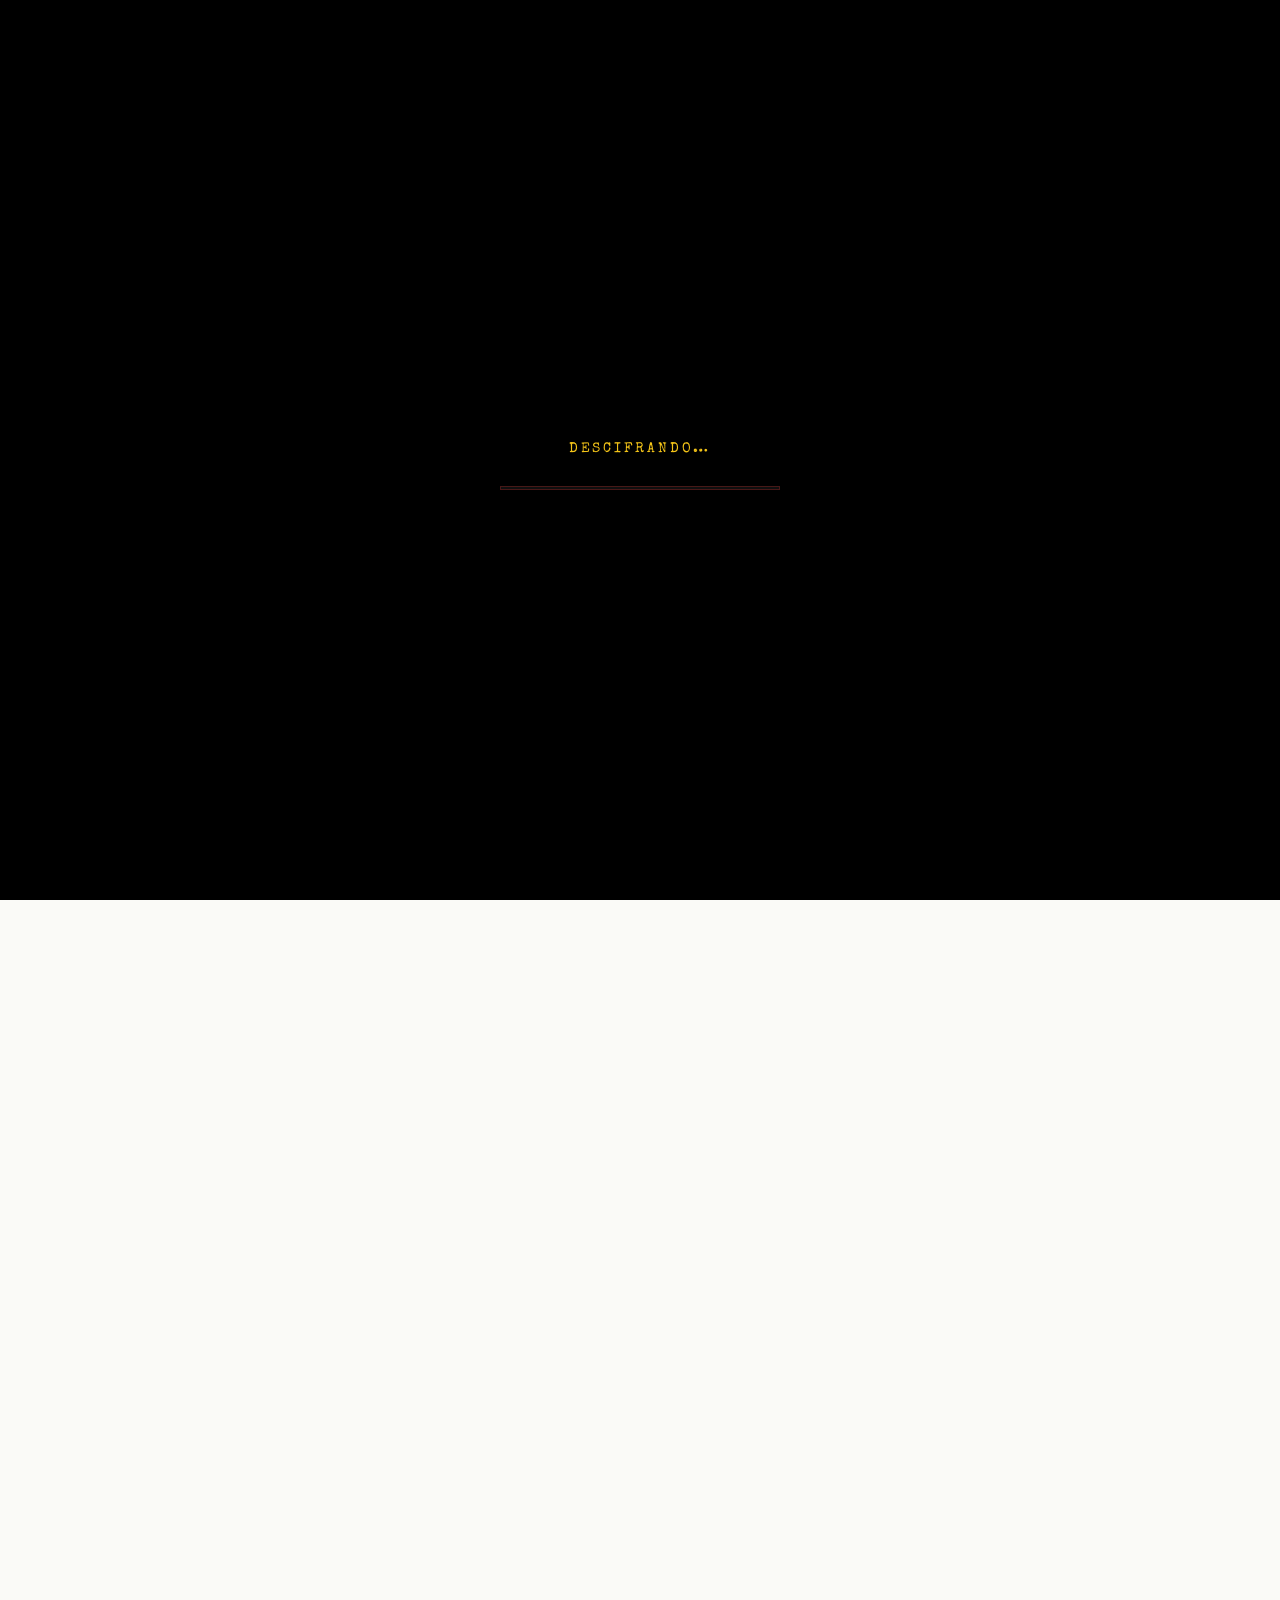
==== commit 90a61c35: "Nuevo MP3 Golden Freddy, screamer rediseñado, maze fix crítico, imágenes redistribuidas Audio: - Ree" ====
--- a/rami.html
+++ b/rami.html
@@ -10,9 +10,6 @@
   <link rel="stylesheet" href="styles/rami.css">
 </head>
 <body>
-
-  <!-- Custom cursor -->
-  <div class="rami-cursor" id="rami-cursor"></div>
 
   <!-- Glitch lines -->
   <div class="glitch-line"></div>
--- a/styles/rami.css
+++ b/styles/rami.css
@@ -17,23 +17,11 @@
   font-size: 1rem;
   line-height: 1.8;
   overflow-x: hidden;
-  cursor: none;
-}
-
-/* Custom cursor — blood drop */
-.rami-cursor {
-  position: fixed;
-  width: 18px; height: 22px;
-  pointer-events: none;
-  z-index: 99999;
-  transform: translate(-50%, -50%);
-  transition: none;
-}
-.rami-cursor::before {
-  content: '🩸';
-  font-size: 18px;
-  line-height: 1;
-}
+  cursor: default;
+}
+
+/* Custom cursor — disabled */
+.rami-cursor { display: none; }
 
 /* ── Global film grain ── */
 body::before {
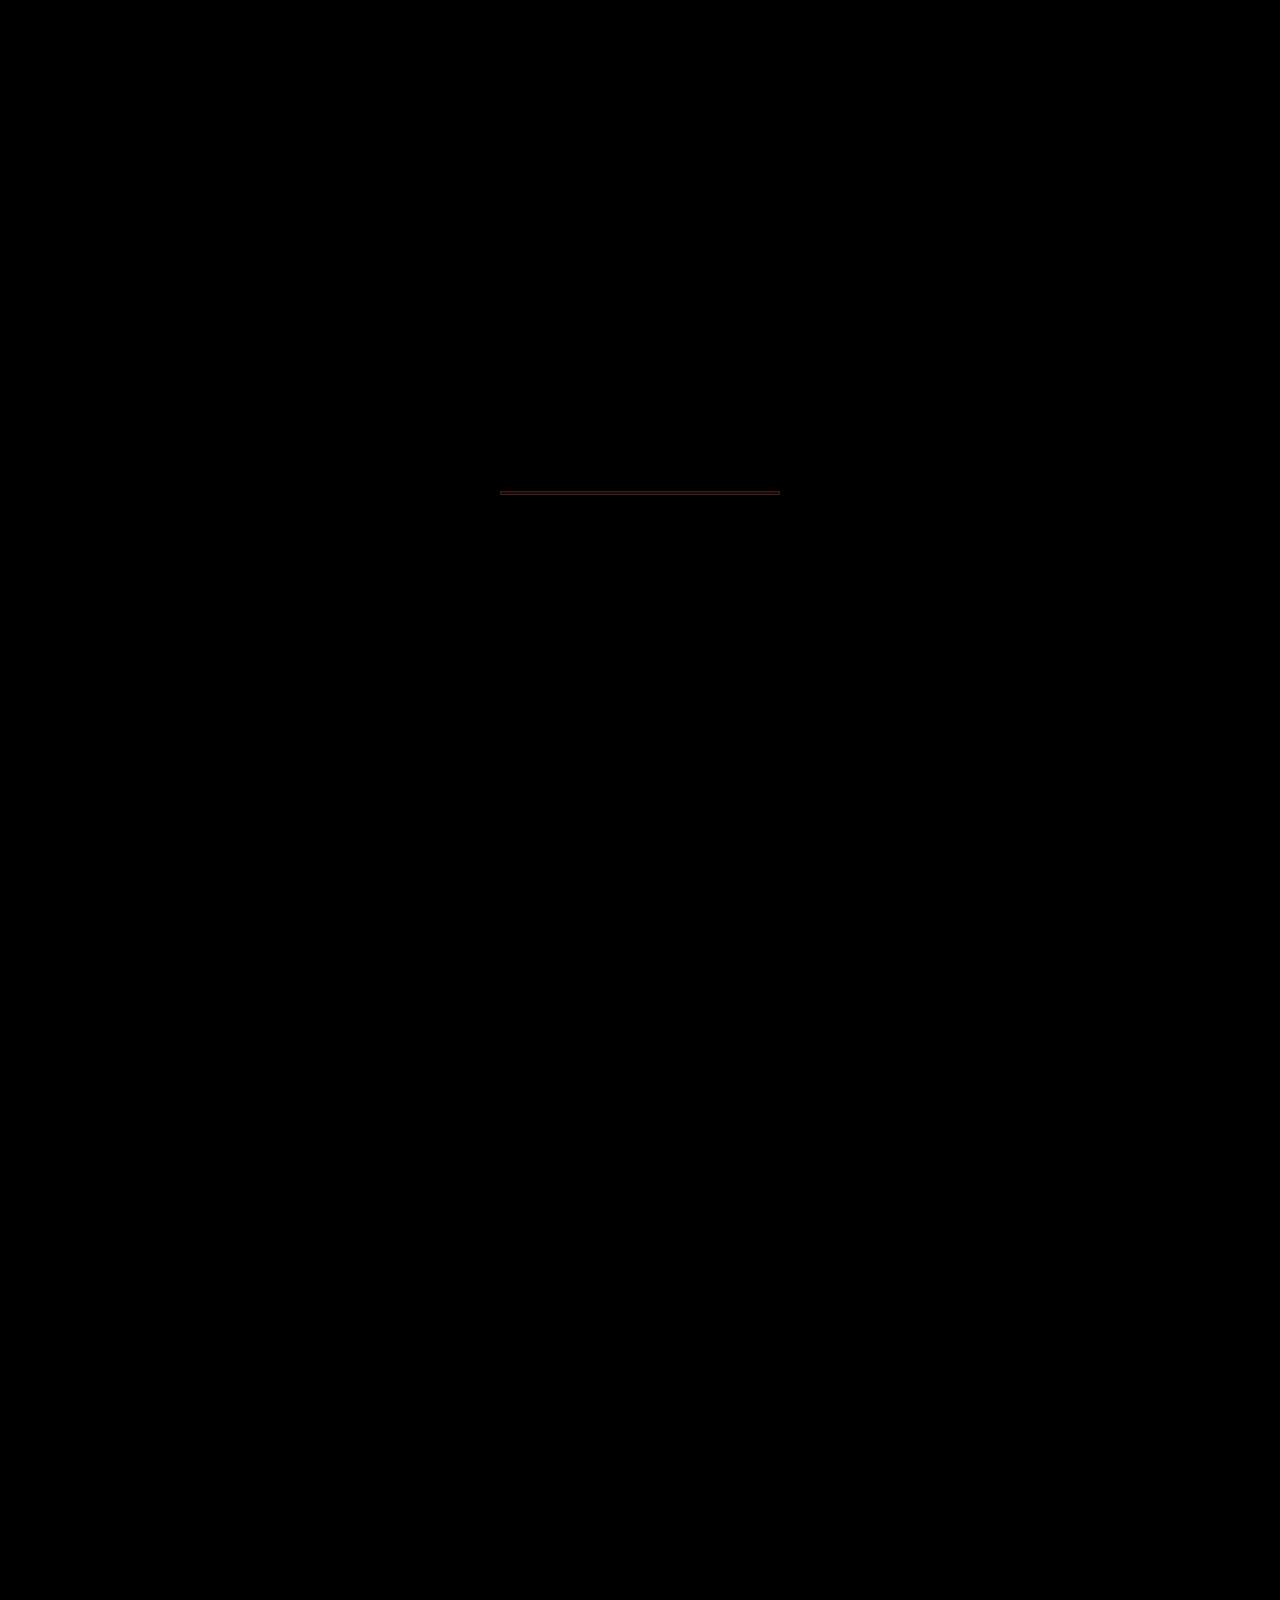
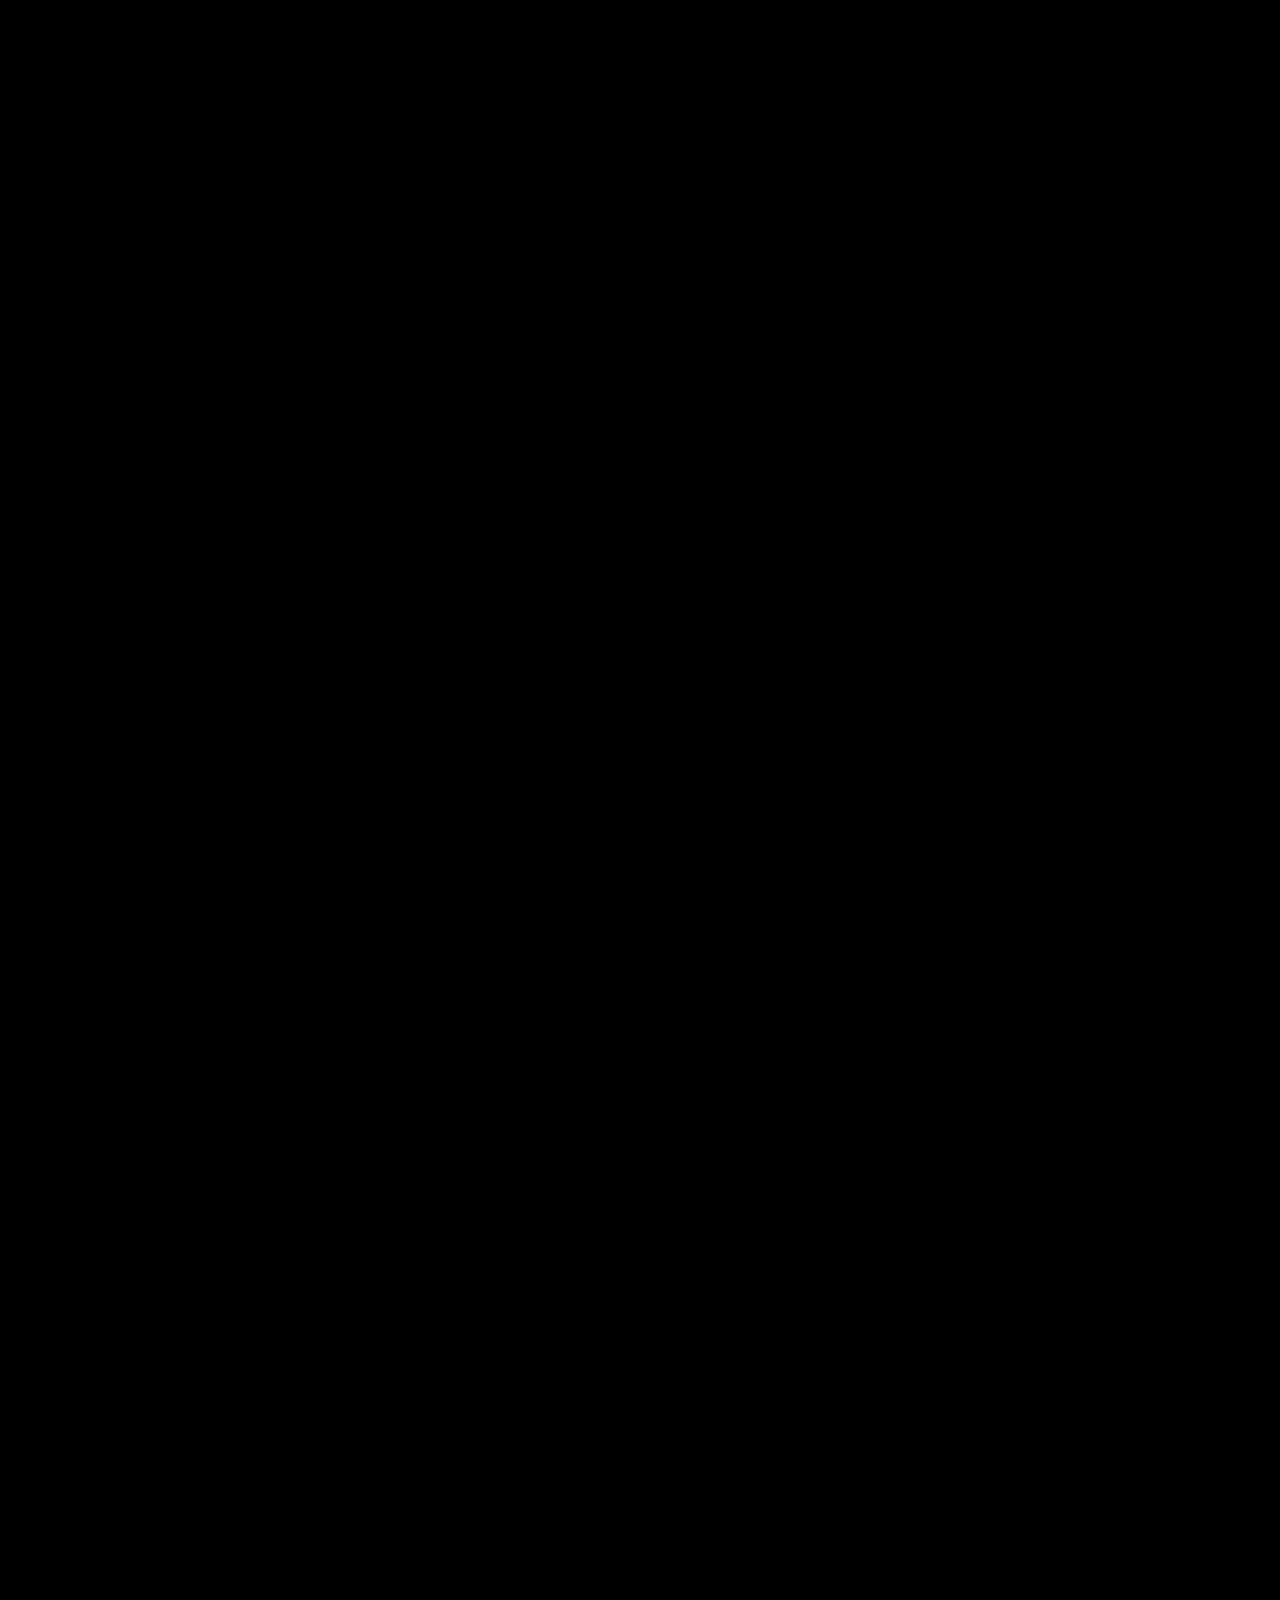
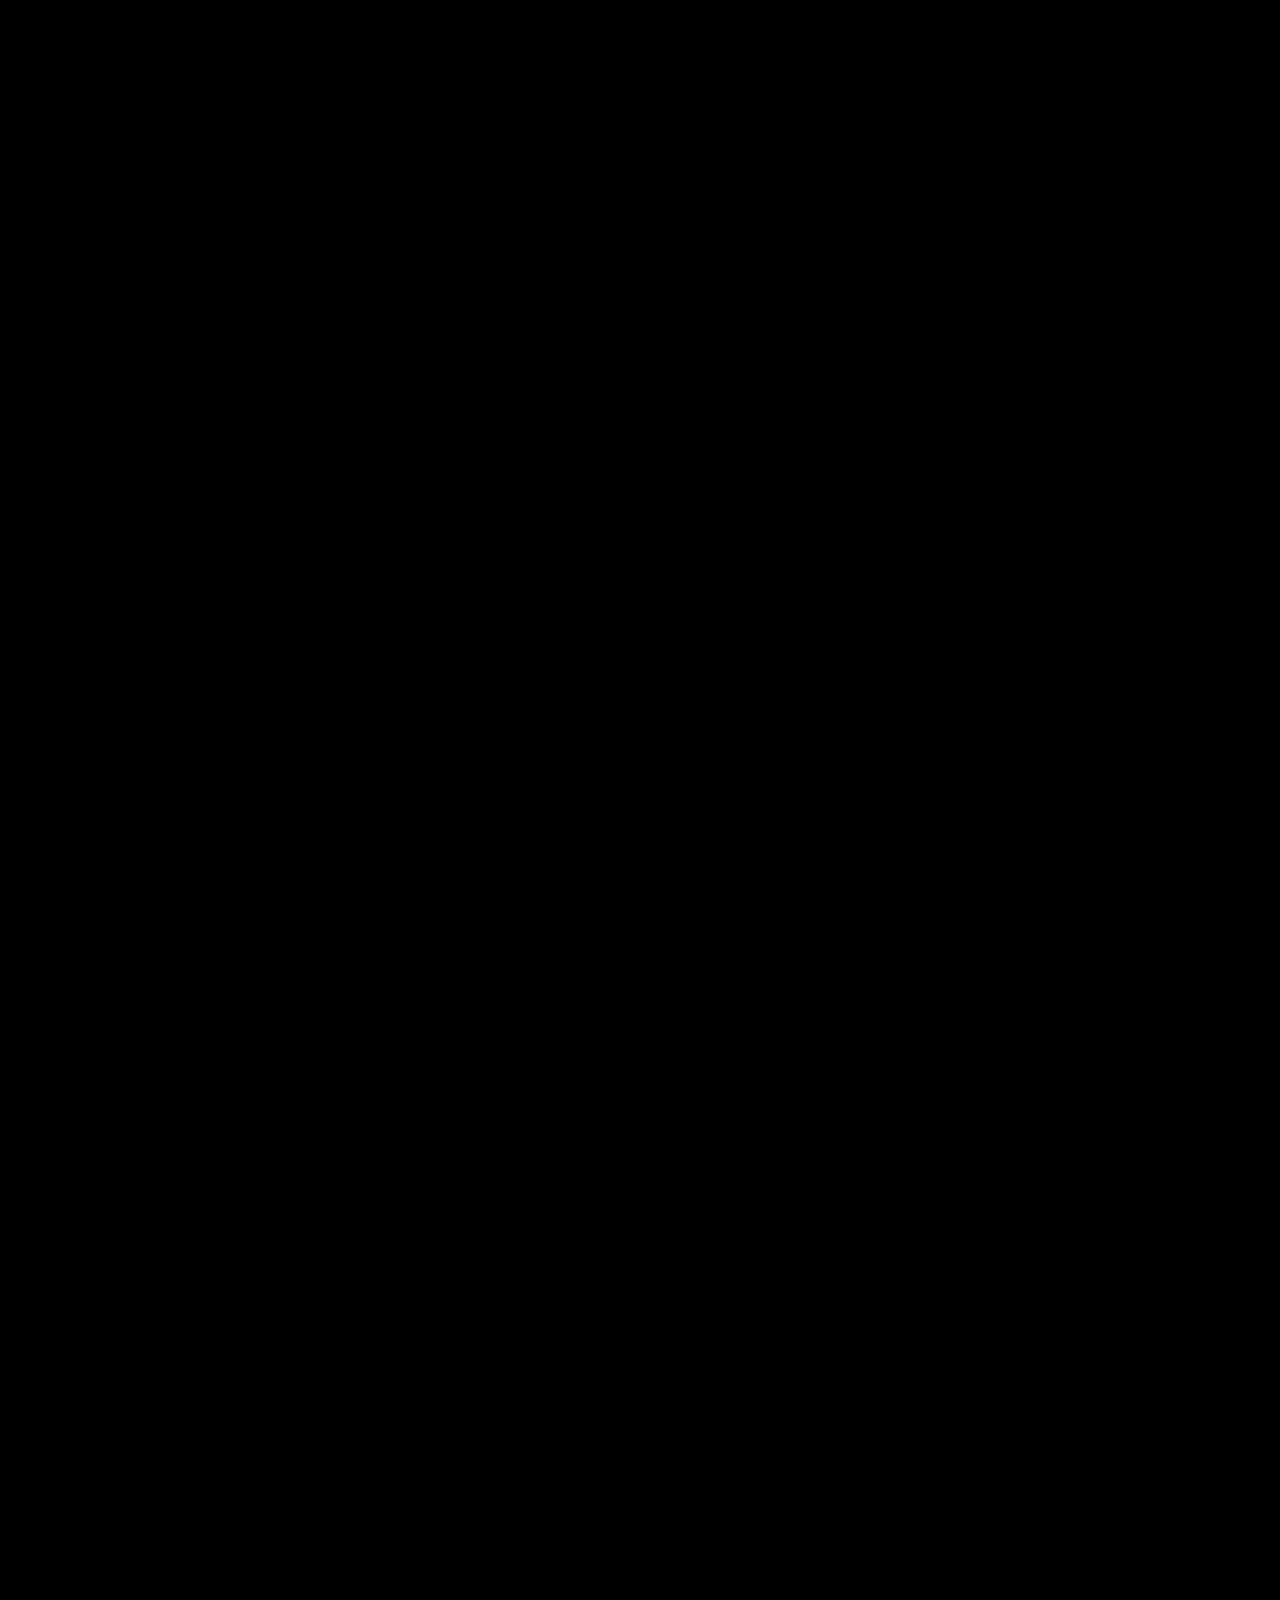
==== commit 3fa55bbd: "fix: calibrate Dock Sud egg, add testing cheat, redesign screamers - Dock Sud egg now requires 5 cli" ====
--- a/rami.html
+++ b/rami.html
@@ -7,6 +7,9 @@
   <link rel="preconnect" href="https://fonts.googleapis.com">
   <link rel="preconnect" href="https://fonts.gstatic.com" crossorigin>
   <link href="https://fonts.googleapis.com/css2?family=Special+Elite&family=Courier+Prime:ital,wght@0,400;0,700;1,400&display=swap" rel="stylesheet">
+  <!-- main.css + games.css must load BEFORE rami.css so the dark theme + cursor:default in rami.css win the cascade -->
+  <link rel="stylesheet" href="styles/main.css">
+  <link rel="stylesheet" href="styles/games.css">
   <link rel="stylesheet" href="styles/rami.css">
 </head>
 <body>
@@ -262,9 +265,6 @@
 
   </main>
 
-  <link rel="stylesheet" href="styles/main.css">
-  <link rel="stylesheet" href="styles/games.css">
-
   <script src="scripts/audio.js"></script>
   <script src="scripts/games/escape-rami.js"></script>
   <script src="scripts/rami.js"></script>
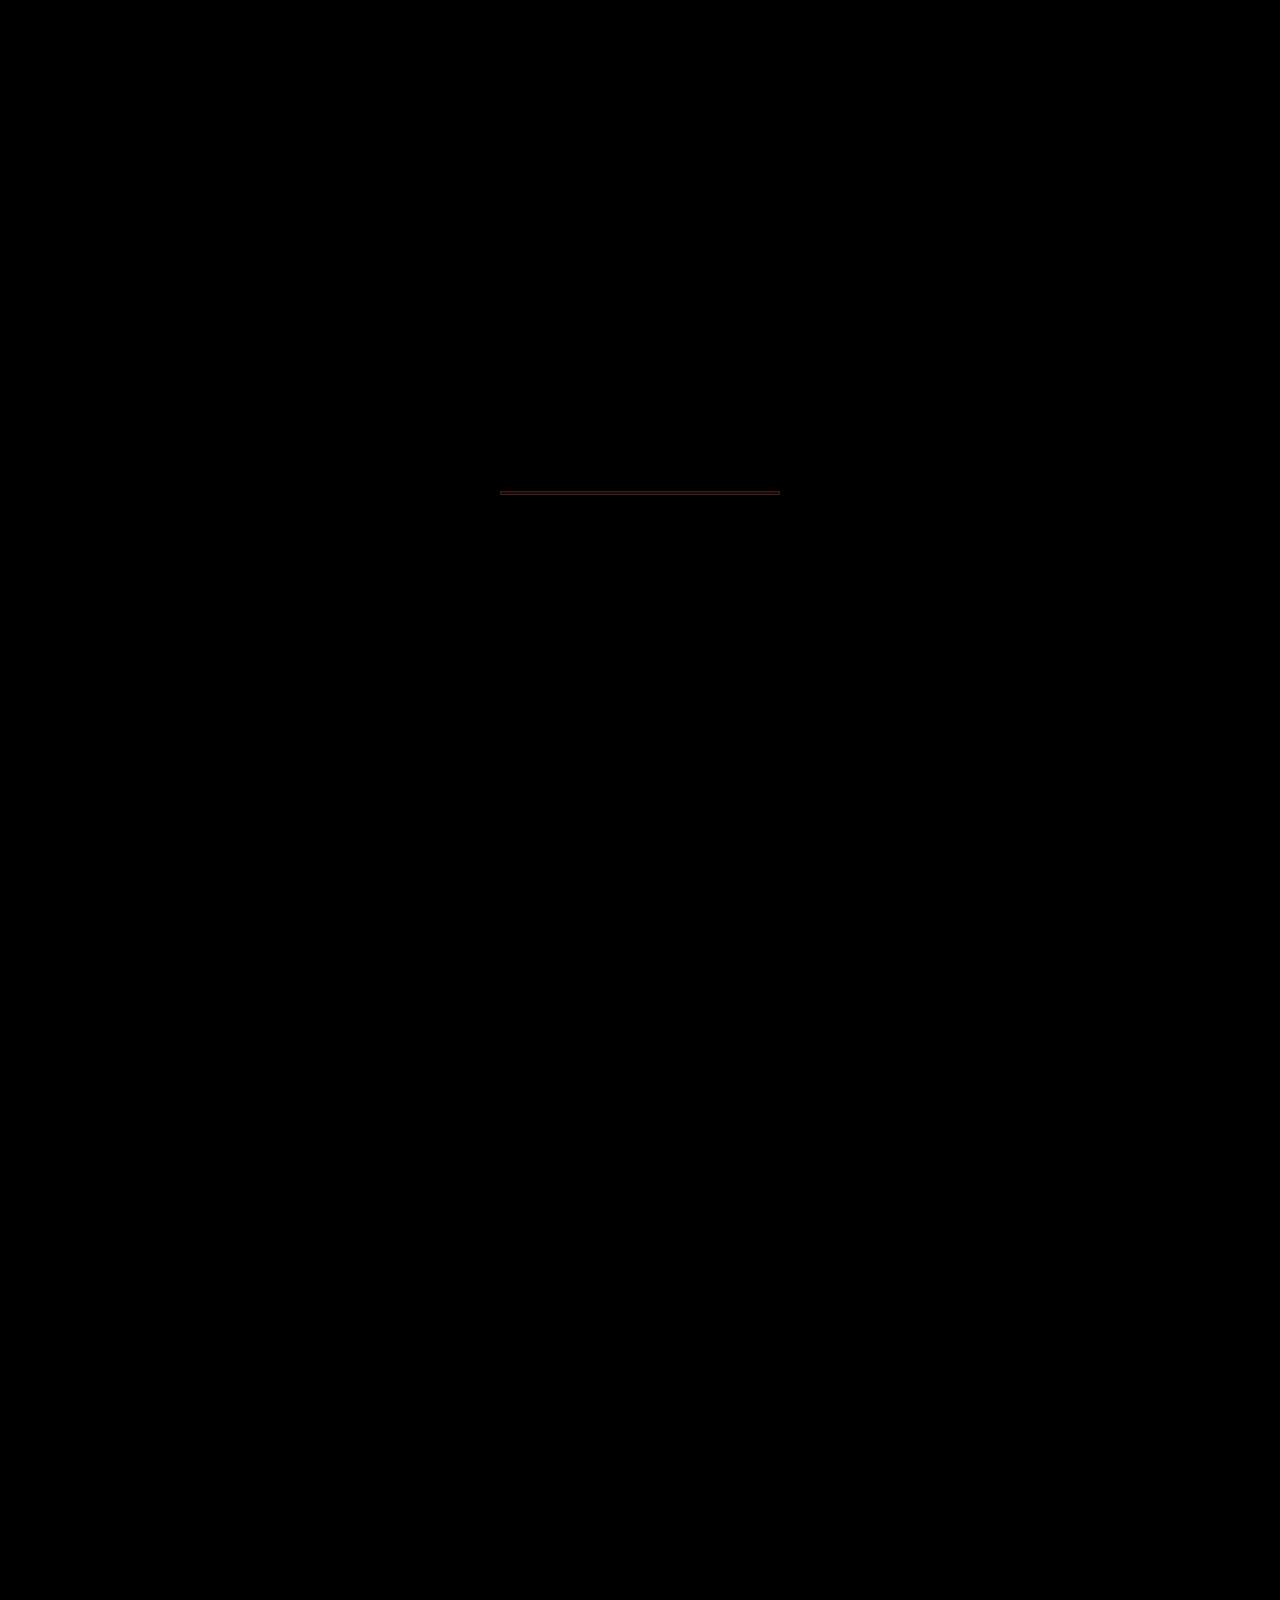
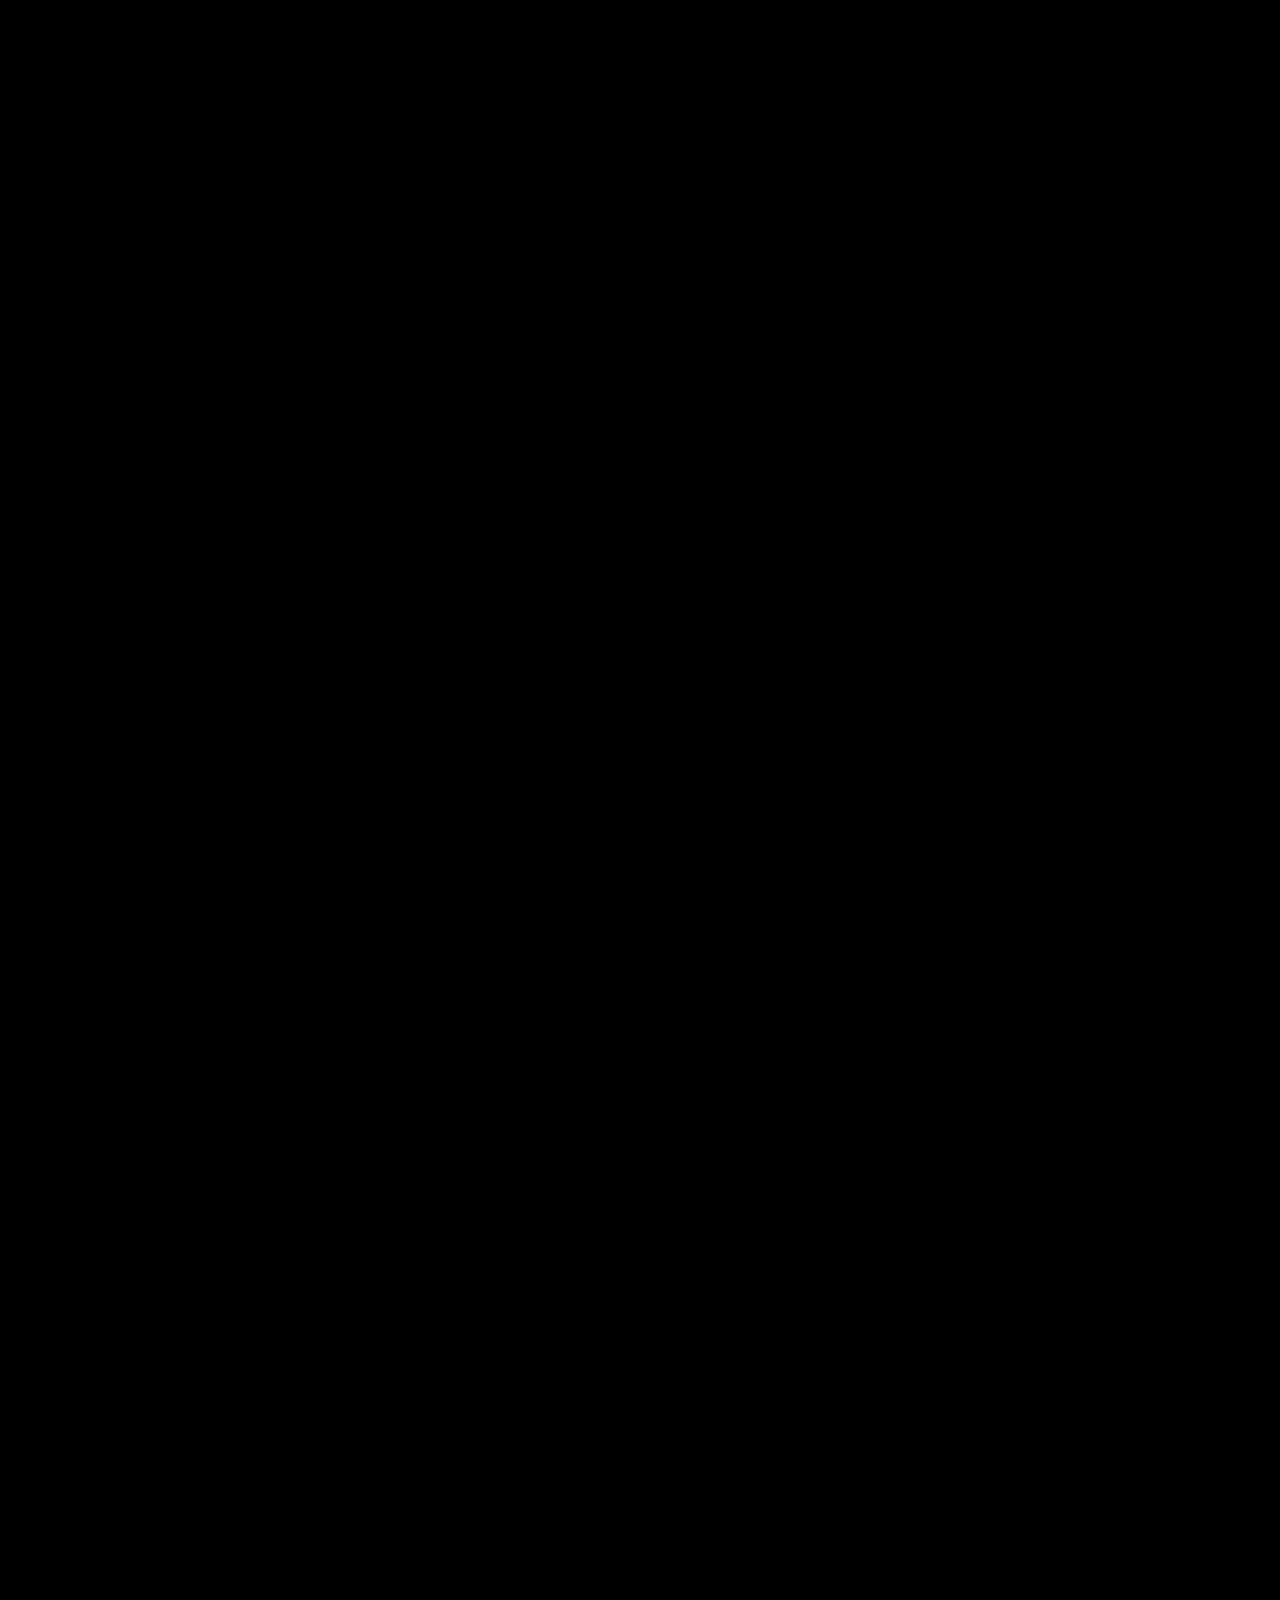
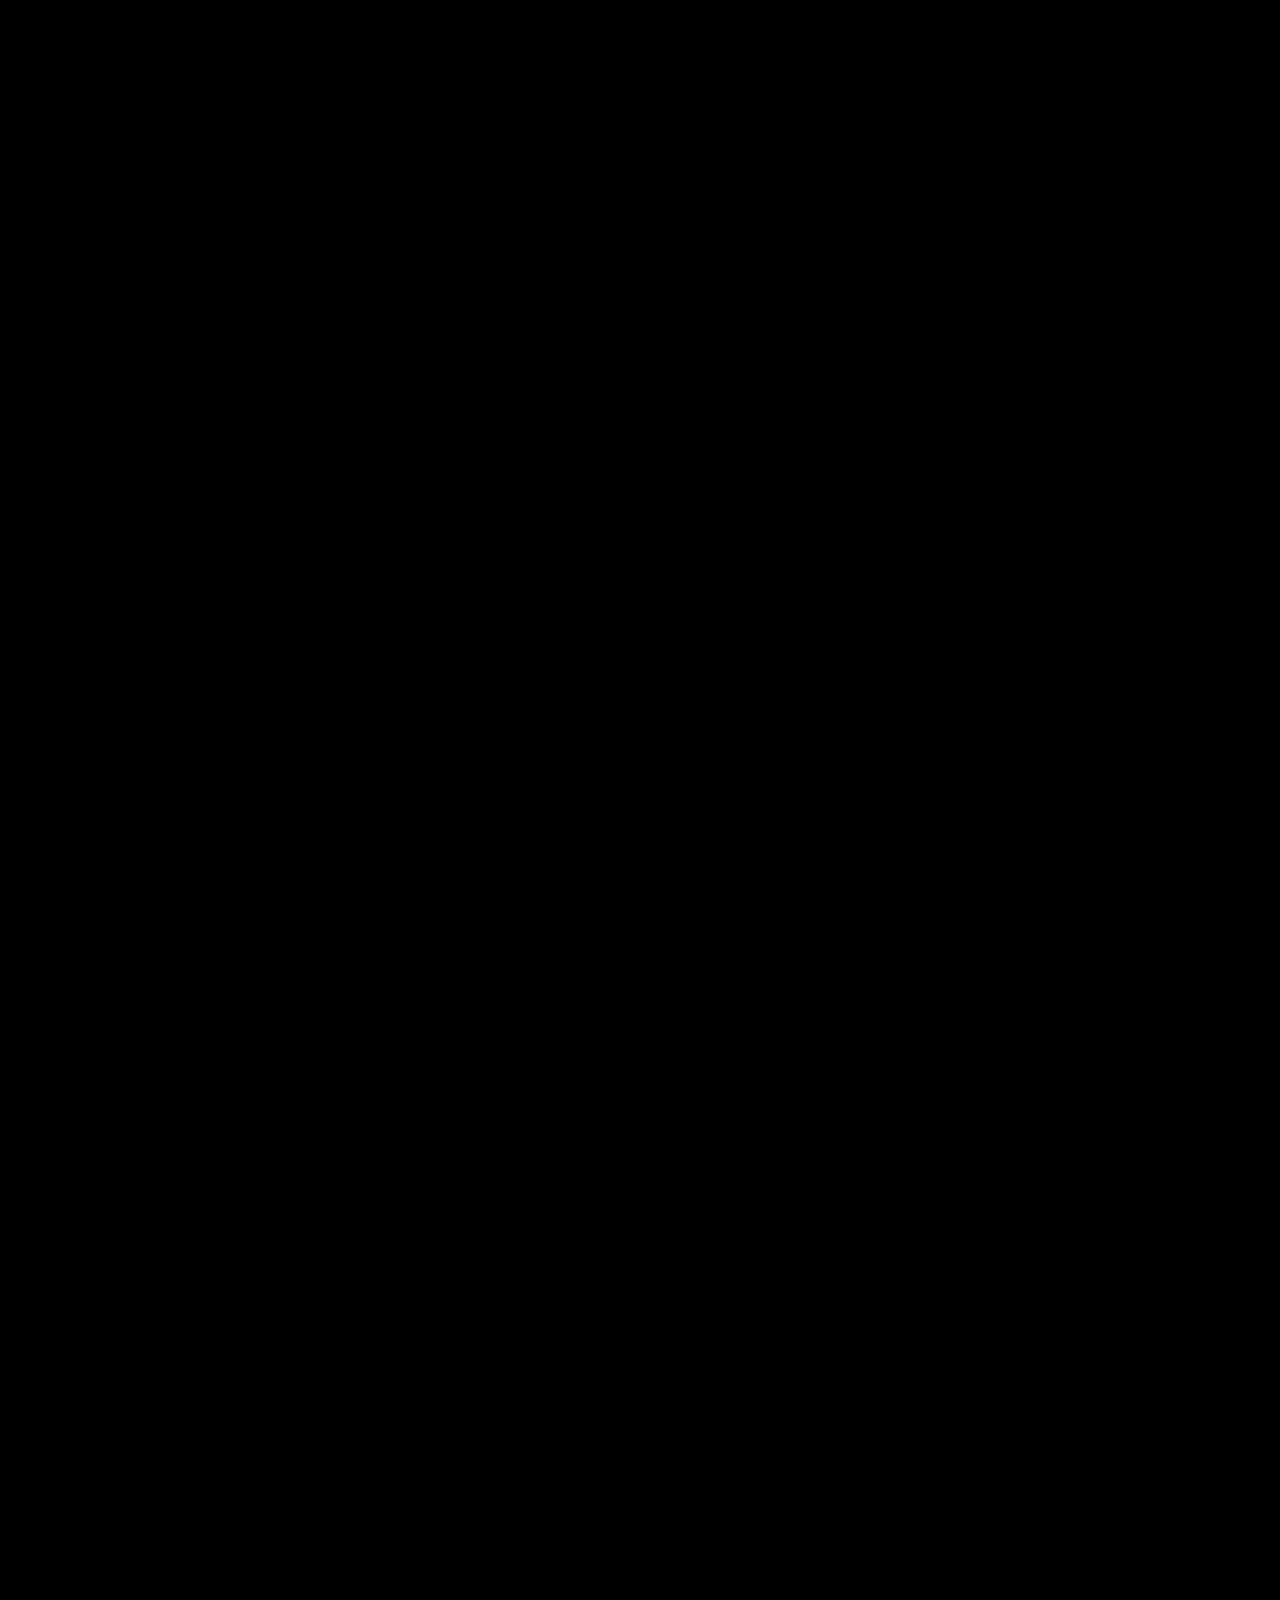
==== commit 2eaca7ef: "Jumpscares corrections" ====
--- a/rami.html
+++ b/rami.html
@@ -130,7 +130,9 @@
         </p>
       </div>
 
-      <div class="photo-placeholder">[ IMAGEN: PLANILLA DE SALIDA 24/10/1991 ]</div>
+      <div class="photo-placeholder rami-evidence-photo" aria-hidden="true">
+        <img src="assets/img/ramapita1.png" alt="" loading="lazy" width="960" height="540" />
+      </div>
     </section>
 
     <!-- SECCIÓN 3 — APARICIONES POSTERIORES -->
@@ -175,7 +177,9 @@
         </li>
       </ul>
 
-      <div class="photo-placeholder">[ IMAGEN: FOTOGRAMA CÁMARA SEGURIDAD 2019 ]</div>
+      <div class="photo-placeholder rami-evidence-photo" aria-hidden="true">
+        <img src="assets/img/GoldenRamiManos.png" alt="" loading="lazy" width="960" height="540" />
+      </div>
     </section>
 
     <!-- SECCIÓN 4 — LA TEORÍA -->
--- a/styles/rami.css
+++ b/styles/rami.css
@@ -371,3 +371,16 @@
   color: rgba(201,48,44,0.3);
   font-family: 'Special Elite', serif;
 }
+.photo-placeholder.rami-evidence-photo {
+  padding: 0;
+  overflow: hidden;
+  max-width: 560px;
+}
+.photo-placeholder.rami-evidence-photo img {
+  width: 100%;
+  height: 100%;
+  object-fit: cover;
+  object-position: center;
+  display: block;
+  filter: brightness(0.28) contrast(1.12);
+}
